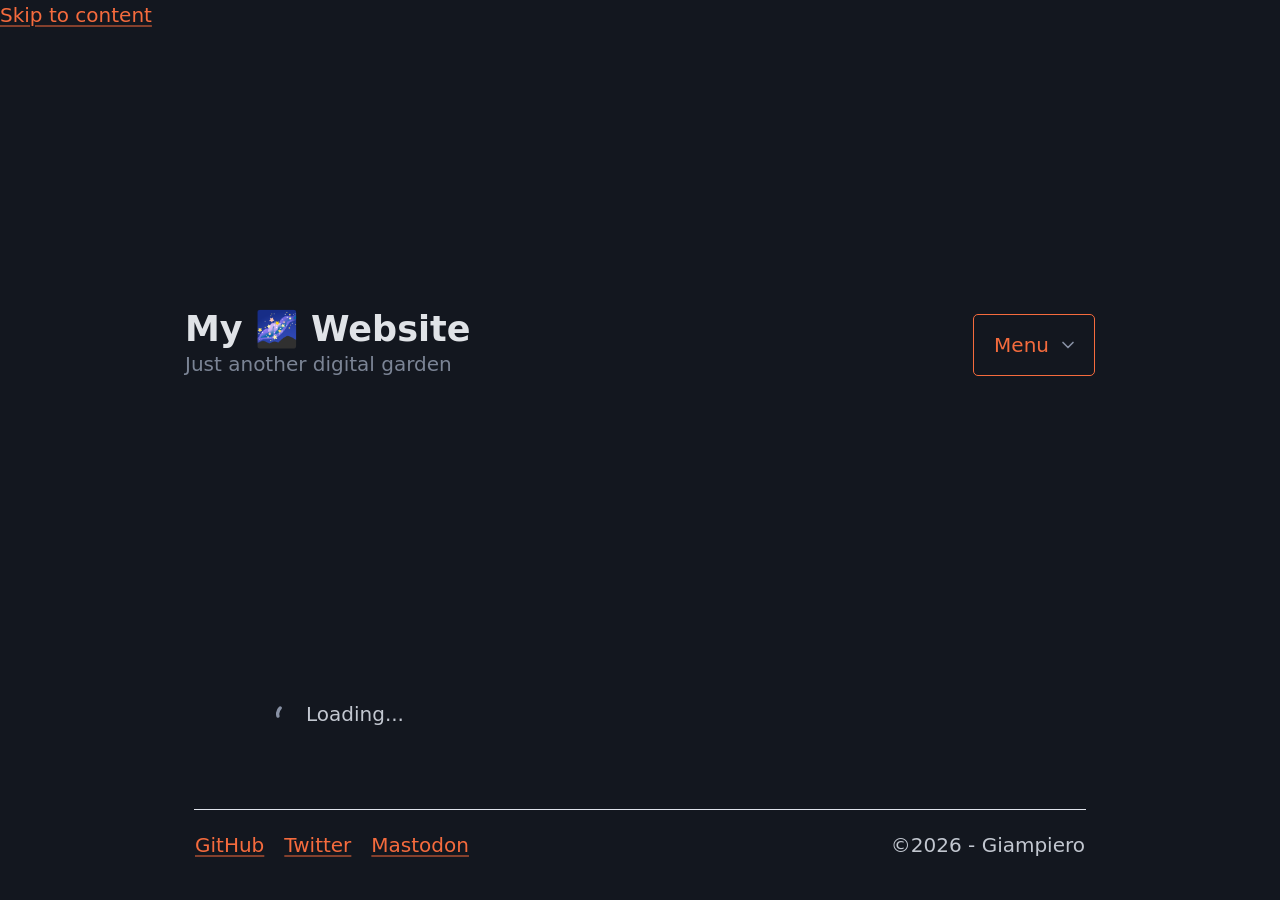
==== about/index.html @ a0047ec2 "add about page and single-page archetype" ====
<!doctype html>
<html lang="en-EN" data-theme="dark">
<head>
<meta charset="utf-8" /><meta name="viewport" content="width=device-width, initial-scale=1" /><meta name="color-scheme" content="light dark" />

<!-- Site meta -->
    <title>Page_title</title>
    <meta name="description" content="Page:_description" />

<!-- CSS -->
<link rel="stylesheet" href="/assets/css/pico.css" /><link rel="stylesheet" href="/assets/css/style.css" />
<!-- Site Icons -->
<link rel="icon" href="/favicon.png" sizes="any" /><link rel="icon" href="/icon.svg" type="image/svg+xml" /><link rel="apple-touch-icon" href="icon.png" />
<!-- Javascript -->
<script src="/assets/js/htmx.min.js"></script><script src="/assets/js/htmx-json.min.js"></script><script src="/assets/js/marked.min.js"></script><script type="module" src="/assets/js/md-block.js"></script>
</head>

<body hx-ext="json-swap" hx-get="/data/sitedata.json" hx-trigger="load" hx-swap="json">
<a href="#main" class="skip-to-content">Skip to content</a>
<header hx-get="/components/header.html" hx-trigger="load" hx-swap="innerHTML" class="container" id="header" ></header>
    
<main class="container" id="main">

    <md-block src="content.md">
        <span aria-busy="true">Loading...</span>
    </md-block>
    
</main>
<footer hx-get="/components/footer.html" hx-trigger="load" hx-swap="outerHTML" id="footer" ></footer>

<script src="/assets/js/main.js"></script>

</body>
</html>
---- assets/css/pico.css ----
@charset "UTF-8";
/*!
 * Pico CSS ✨ v2.1.1 (https://picocss.com)
 * Copyright 2019-2025 - Licensed under MIT
 */

/**
 * Choose the color scheme for your website by writing it before the ".css" part in the following @import line.
 * Available colors: blue, green, etc.
 */
@import url(/assets/css/colors/orange.css);

@media (min-width:576px){:root,:host{--pico-font-size:106.25%}}@media (min-width:768px){:root,:host{--pico-font-size:112.5%}}@media (min-width:1024px){:root,:host{--pico-font-size:118.75%}}@media (min-width:1280px){:root,:host{--pico-font-size:125%}}@media (min-width:1536px){:root,:host{--pico-font-size:131.25%}}a{--pico-text-decoration:underline;}a.secondary,a.contrast{--pico-text-decoration:underline;}small{--pico-font-size:.875em;}h1,h2,h3,h4,h5,h6{--pico-font-weight:700;}h1{--pico-font-size:2rem;--pico-line-height:1.125;--pico-typography-spacing-top:3rem;}h2{--pico-font-size:1.75rem;--pico-line-height:1.15;--pico-typography-spacing-top:2.625rem;}h3{--pico-font-size:1.5rem;--pico-line-height:1.175;--pico-typography-spacing-top:2.25rem;}h4{--pico-font-size:1.25rem;--pico-line-height:1.2;--pico-typography-spacing-top:1.874rem;}h5{--pico-font-size:1.125rem;--pico-line-height:1.225;--pico-typography-spacing-top:1.6875rem;}h6{--pico-font-size:1rem;--pico-line-height:1.25;--pico-typography-spacing-top:1.5rem;}thead th,thead td,tfoot th,tfoot td{--pico-font-weight:600;--pico-border-width:.1875rem;}pre,code,kbd,samp{--pico-font-family:var(--pico-font-family-monospace);}kbd{--pico-font-weight:bolder;}input:not([type=submit],[type=button],[type=reset],[type=checkbox],[type=radio],[type=file]),:where(select,textarea){--pico-outline-width:.0625rem;}[type=search]{--pico-border-radius:5rem;}[type=checkbox],[type=radio]{--pico-border-width:.125rem;}[type=checkbox][role=switch]{--pico-border-width:.1875rem;}details.dropdown summary:not([role=button]){--pico-outline-width:.0625rem;}nav details.dropdown summary:focus-visible{--pico-outline-width:.125rem;}[role=search]{--pico-border-radius:5rem;}[role=search]:has(button.secondary:focus,[type=submit].secondary:focus,[type=button].secondary:focus,[role=button].secondary:focus),[role=group]:has(button.secondary:focus,[type=submit].secondary:focus,[type=button].secondary:focus,[role=button].secondary:focus){--pico-group-box-shadow-focus-with-button:0 0 0 var(--pico-outline-width) var(--pico-secondary-focus);}[role=search]:has(button.contrast:focus,[type=submit].contrast:focus,[type=button].contrast:focus,[role=button].contrast:focus),[role=group]:has(button.contrast:focus,[type=submit].contrast:focus,[type=button].contrast:focus,[role=button].contrast:focus){--pico-group-box-shadow-focus-with-button:0 0 0 var(--pico-outline-width) var(--pico-contrast-focus);}[role=search] button,[role=search] [type=submit],[role=search] [type=button],[role=search] [role=button],[role=group] button,[role=group] [type=submit],[role=group] [type=button],[role=group] [role=button]{--pico-form-element-spacing-horizontal:2rem;}details summary[role=button]:not(.outline)::after{filter:brightness(0) invert(1);}[aria-busy=true]:not(input,select,textarea):is(button,[type=submit],[type=button],[type=reset],[role=button]):not(.outline)::before{filter:brightness(0) invert(1);}*,*::before,*::after{box-sizing:border-box;background-repeat:no-repeat;}::before,::after{text-decoration:inherit;vertical-align:inherit;}:where(:root),:where(:host){-webkit-tap-highlight-color:transparent;-webkit-text-size-adjust:100%;-moz-text-size-adjust:100%;text-size-adjust:100%;background-color:var(--pico-background-color);color:var(--pico-color);font-weight:var(--pico-font-weight);font-size:var(--pico-font-size);line-height:var(--pico-line-height);font-family:var(--pico-font-family);text-underline-offset:var(--pico-text-underline-offset);text-rendering:optimizeLegibility;overflow-wrap:break-word;-moz-tab-size:4;-o-tab-size:4;tab-size:4;}body{width:100%;margin:0;}main{display:block;}body>header,body>main,body>footer{padding-block:var(--pico-block-spacing-vertical);}section{margin-bottom:var(--pico-block-spacing-vertical);}.container,.container-fluid{width:100%;margin-right:auto;margin-left:auto;padding-right:var(--pico-spacing);padding-left:var(--pico-spacing);}@media (min-width:576px){.container{max-width:510px;padding-right:0;padding-left:0}}@media (min-width:768px){.container{max-width:700px}}@media (min-width:1024px){.container{max-width:950px}}@media (min-width:1280px){.container{max-width:1200px}}@media (min-width:1536px){.container{max-width:1450px}}.grid{grid-column-gap:var(--pico-grid-column-gap);grid-row-gap:var(--pico-grid-row-gap);display:grid;grid-template-columns:1fr;}@media (min-width:768px){.grid{grid-template-columns:repeat(auto-fit,minmax(0%,1fr))}}.grid>*{min-width:0;}.overflow-auto{overflow:auto;}b,strong{font-weight:bolder;}sub,sup{position:relative;font-size:.75em;line-height:0;vertical-align:baseline;}sub{bottom:-.25em;}sup{top:-.5em;}address,blockquote,dl,ol,p,pre,table,ul{margin-top:0;margin-bottom:var(--pico-typography-spacing-vertical);color:var(--pico-color);font-style:normal;font-weight:var(--pico-font-weight);}h1,h2,h3,h4,h5,h6{margin-top:0;margin-bottom:var(--pico-typography-spacing-vertical);color:var(--pico-color);font-weight:var(--pico-font-weight);font-size:var(--pico-font-size);line-height:var(--pico-line-height);font-family:var(--pico-font-family);}h1{--pico-color:var(--pico-h1-color);}h2{--pico-color:var(--pico-h2-color);}h3{--pico-color:var(--pico-h3-color);}h4{--pico-color:var(--pico-h4-color);}h5{--pico-color:var(--pico-h5-color);}h6{--pico-color:var(--pico-h6-color);}:where(article,address,blockquote,dl,figure,form,ol,p,pre,table,ul) ~:is(h1,h2,h3,h4,h5,h6){margin-top:var(--pico-typography-spacing-top);}p{margin-bottom:var(--pico-typography-spacing-vertical);}hgroup{margin-bottom:var(--pico-typography-spacing-vertical);}hgroup>*{margin-top:0;margin-bottom:0;}hgroup>*:not(:first-child):last-child{--pico-color:var(--pico-muted-color);--pico-font-weight:unset;font-size:1rem;}:where(ol,ul) li{margin-bottom:calc(var(--pico-typography-spacing-vertical) * .25);}:where(dl,ol,ul):where(dl,ol,ul){margin:0;margin-top:calc(var(--pico-typography-spacing-vertical) * .25);}ul li{list-style:square;}mark{padding:.125rem .25rem;background-color:var(--pico-mark-background-color);color:var(--pico-mark-color);vertical-align:baseline;}blockquote{display:block;margin:var(--pico-typography-spacing-vertical) 0;padding:var(--pico-spacing);border-right:none;border-left:.25rem solid var(--pico-blockquote-border-color);border-inline-start:.25rem solid var(--pico-blockquote-border-color);border-inline-end:none;}blockquote footer{margin-top:calc(var(--pico-typography-spacing-vertical) * .5);color:var(--pico-blockquote-footer-color);}abbr[title]{border-bottom:1px dotted;text-decoration:none;cursor:help;}ins{color:var(--pico-ins-color);text-decoration:none;}del{color:var(--pico-del-color);}::-moz-selection{background-color:var(--pico-text-selection-color);}::selection{background-color:var(--pico-text-selection-color);}:where(a:not([role=button])),[role=link]{--pico-color:var(--pico-primary);--pico-background-color:transparent;--pico-underline:var(--pico-primary-underline);outline:none;background-color:var(--pico-background-color);color:var(--pico-color);-webkit-text-decoration:var(--pico-text-decoration);text-decoration:var(--pico-text-decoration);text-decoration-color:var(--pico-underline);text-underline-offset:.125em;transition:background-color var(--pico-transition),color var(--pico-transition),box-shadow var(--pico-transition),-webkit-text-decoration var(--pico-transition);transition:background-color var(--pico-transition),color var(--pico-transition),text-decoration var(--pico-transition),box-shadow var(--pico-transition);transition:background-color var(--pico-transition),color var(--pico-transition),text-decoration var(--pico-transition),box-shadow var(--pico-transition),-webkit-text-decoration var(--pico-transition);}:where(a:not([role=button])):is([aria-current]:not([aria-current=false]),:hover,:active,:focus),[role=link]:is([aria-current]:not([aria-current=false]),:hover,:active,:focus){--pico-color:var(--pico-primary-hover);--pico-underline:var(--pico-primary-hover-underline);--pico-text-decoration:underline;}:where(a:not([role=button])):focus-visible,[role=link]:focus-visible{box-shadow:0 0 0 var(--pico-outline-width) var(--pico-primary-focus);}:where(a:not([role=button])).secondary,[role=link].secondary{--pico-color:var(--pico-secondary);--pico-underline:var(--pico-secondary-underline);}:where(a:not([role=button])).secondary:is([aria-current]:not([aria-current=false]),:hover,:active,:focus),[role=link].secondary:is([aria-current]:not([aria-current=false]),:hover,:active,:focus){--pico-color:var(--pico-secondary-hover);--pico-underline:var(--pico-secondary-hover-underline);}:where(a:not([role=button])).contrast,[role=link].contrast{--pico-color:var(--pico-contrast);--pico-underline:var(--pico-contrast-underline);}:where(a:not([role=button])).contrast:is([aria-current]:not([aria-current=false]),:hover,:active,:focus),[role=link].contrast:is([aria-current]:not([aria-current=false]),:hover,:active,:focus){--pico-color:var(--pico-contrast-hover);--pico-underline:var(--pico-contrast-hover-underline);}a[role=button]{display:inline-block;}button{margin:0;overflow:visible;font-family:inherit;text-transform:none;}button,[type=submit],[type=reset],[type=button]{-webkit-appearance:button;}button,[type=submit],[type=reset],[type=button],[type=file]::file-selector-button,[role=button]{--pico-background-color:var(--pico-primary-background);--pico-border-color:var(--pico-primary-border);--pico-color:var(--pico-primary-inverse);--pico-box-shadow:var(--pico-button-box-shadow,0 0 0 rgba(0,0,0,0));padding:var(--pico-form-element-spacing-vertical) var(--pico-form-element-spacing-horizontal);border:var(--pico-border-width) solid var(--pico-border-color);border-radius:var(--pico-border-radius);outline:none;background-color:var(--pico-background-color);box-shadow:var(--pico-box-shadow);color:var(--pico-color);font-weight:var(--pico-font-weight);font-size:1rem;line-height:var(--pico-line-height);text-align:center;text-decoration:none;cursor:pointer;-webkit-user-select:none;-moz-user-select:none;user-select:none;transition:background-color var(--pico-transition),border-color var(--pico-transition),color var(--pico-transition),box-shadow var(--pico-transition);}button:is([aria-current]:not([aria-current=false])),button:is(:hover,:active,:focus),[type=submit]:is([aria-current]:not([aria-current=false])),[type=submit]:is(:hover,:active,:focus),[type=reset]:is([aria-current]:not([aria-current=false])),[type=reset]:is(:hover,:active,:focus),[type=button]:is([aria-current]:not([aria-current=false])),[type=button]:is(:hover,:active,:focus),[type=file]::file-selector-button:is([aria-current]:not([aria-current=false])),[type=file]::file-selector-button:is(:hover,:active,:focus),[role=button]:is([aria-current]:not([aria-current=false])),[role=button]:is(:hover,:active,:focus){--pico-background-color:var(--pico-primary-hover-background);--pico-border-color:var(--pico-primary-hover-border);--pico-box-shadow:var(--pico-button-hover-box-shadow,0 0 0 rgba(0,0,0,0));--pico-color:var(--pico-primary-inverse);}button:focus,button:is([aria-current]:not([aria-current=false])):focus,[type=submit]:focus,[type=submit]:is([aria-current]:not([aria-current=false])):focus,[type=reset]:focus,[type=reset]:is([aria-current]:not([aria-current=false])):focus,[type=button]:focus,[type=button]:is([aria-current]:not([aria-current=false])):focus,[type=file]::file-selector-button:focus,[type=file]::file-selector-button:is([aria-current]:not([aria-current=false])):focus,[role=button]:focus,[role=button]:is([aria-current]:not([aria-current=false])):focus{--pico-box-shadow:var(--pico-button-hover-box-shadow,0 0 0 rgba(0,0,0,0)),0 0 0 var(--pico-outline-width) var(--pico-primary-focus);}[type=submit],[type=reset],[type=button]{margin-bottom:var(--pico-spacing);}:is(button,[type=submit],[type=button],[role=button]).secondary,[type=reset],[type=file]::file-selector-button{--pico-background-color:var(--pico-secondary-background);--pico-border-color:var(--pico-secondary-border);--pico-color:var(--pico-secondary-inverse);cursor:pointer;}:is(button,[type=submit],[type=button],[role=button]).secondary:is([aria-current]:not([aria-current=false]),:hover,:active,:focus),[type=reset]:is([aria-current]:not([aria-current=false]),:hover,:active,:focus),[type=file]::file-selector-button:is([aria-current]:not([aria-current=false]),:hover,:active,:focus){--pico-background-color:var(--pico-secondary-hover-background);--pico-border-color:var(--pico-secondary-hover-border);--pico-color:var(--pico-secondary-inverse);}:is(button,[type=submit],[type=button],[role=button]).secondary:focus,:is(button,[type=submit],[type=button],[role=button]).secondary:is([aria-current]:not([aria-current=false])):focus,[type=reset]:focus,[type=reset]:is([aria-current]:not([aria-current=false])):focus,[type=file]::file-selector-button:focus,[type=file]::file-selector-button:is([aria-current]:not([aria-current=false])):focus{--pico-box-shadow:var(--pico-button-hover-box-shadow,0 0 0 rgba(0,0,0,0)),0 0 0 var(--pico-outline-width) var(--pico-secondary-focus);}:is(button,[type=submit],[type=button],[role=button]).contrast{--pico-background-color:var(--pico-contrast-background);--pico-border-color:var(--pico-contrast-border);--pico-color:var(--pico-contrast-inverse);}:is(button,[type=submit],[type=button],[role=button]).contrast:is([aria-current]:not([aria-current=false]),:hover,:active,:focus){--pico-background-color:var(--pico-contrast-hover-background);--pico-border-color:var(--pico-contrast-hover-border);--pico-color:var(--pico-contrast-inverse);}:is(button,[type=submit],[type=button],[role=button]).contrast:focus,:is(button,[type=submit],[type=button],[role=button]).contrast:is([aria-current]:not([aria-current=false])):focus{--pico-box-shadow:var(--pico-button-hover-box-shadow,0 0 0 rgba(0,0,0,0)),0 0 0 var(--pico-outline-width) var(--pico-contrast-focus);}:is(button,[type=submit],[type=button],[role=button]).outline,[type=reset].outline{--pico-background-color:transparent;--pico-color:var(--pico-primary);--pico-border-color:var(--pico-primary);}:is(button,[type=submit],[type=button],[role=button]).outline:is([aria-current]:not([aria-current=false]),:hover,:active,:focus),[type=reset].outline:is([aria-current]:not([aria-current=false]),:hover,:active,:focus){--pico-background-color:transparent;--pico-color:var(--pico-primary-hover);--pico-border-color:var(--pico-primary-hover);}:is(button,[type=submit],[type=button],[role=button]).outline.secondary,[type=reset].outline{--pico-color:var(--pico-secondary);--pico-border-color:var(--pico-secondary);}:is(button,[type=submit],[type=button],[role=button]).outline.secondary:is([aria-current]:not([aria-current=false]),:hover,:active,:focus),[type=reset].outline:is([aria-current]:not([aria-current=false]),:hover,:active,:focus){--pico-color:var(--pico-secondary-hover);--pico-border-color:var(--pico-secondary-hover);}:is(button,[type=submit],[type=button],[role=button]).outline.contrast{--pico-color:var(--pico-contrast);--pico-border-color:var(--pico-contrast);}:is(button,[type=submit],[type=button],[role=button]).outline.contrast:is([aria-current]:not([aria-current=false]),:hover,:active,:focus){--pico-color:var(--pico-contrast-hover);--pico-border-color:var(--pico-contrast-hover);}:where(button,[type=submit],[type=reset],[type=button],[role=button])[disabled],:where(fieldset[disabled]):is(button,[type=submit],[type=button],[type=reset],[role=button]){opacity:.5;pointer-events:none;}:where(table){width:100%;border-collapse:collapse;border-spacing:0;text-indent:0;}th,td{padding:calc(var(--pico-spacing) / 2) var(--pico-spacing);border-bottom:var(--pico-border-width) solid var(--pico-table-border-color);background-color:var(--pico-background-color);color:var(--pico-color);font-weight:var(--pico-font-weight);text-align:left;text-align:start;}tfoot th,tfoot td{border-top:var(--pico-border-width) solid var(--pico-table-border-color);border-bottom:0;}table.striped tbody tr:nth-child(odd) th,table.striped tbody tr:nth-child(odd) td{background-color:var(--pico-table-row-stripped-background-color);}:where(audio,canvas,iframe,img,svg,video){vertical-align:middle;}audio,video{display:inline-block;}audio:not([controls]){display:none;height:0;}:where(iframe){border-style:none;}img{max-width:100%;height:auto;border-style:none;}:where(svg:not([fill])){fill:currentColor;}svg:not(:root),svg:not(:host){overflow:hidden;}pre,code,kbd,samp{font-size:.875em;font-family:var(--pico-font-family);}pre code,pre samp{font-size:inherit;font-family:inherit;}pre{-ms-overflow-style:scrollbar;overflow:auto;}pre,code,kbd,samp{border-radius:var(--pico-border-radius);background:var(--pico-code-background-color);color:var(--pico-code-color);font-weight:var(--pico-font-weight);line-height:initial;}code,kbd,samp{display:inline-block;padding:.375rem;}pre{display:block;margin-bottom:var(--pico-spacing);overflow-x:auto;}pre>code,pre>samp{display:block;padding:var(--pico-spacing);background:none;line-height:var(--pico-line-height);}kbd{background-color:var(--pico-code-kbd-background-color);color:var(--pico-code-kbd-color);vertical-align:baseline;}figure{display:block;margin:0;padding:0;}figure figcaption{padding:calc(var(--pico-spacing) * .5) 0;color:var(--pico-muted-color);}hr{height:0;margin:var(--pico-typography-spacing-vertical) 0;border:0;border-top:1px solid var(--pico-muted-border-color);color:inherit;}[hidden],template{display:none!important;}canvas{display:inline-block;}input,optgroup,select,textarea{margin:0;font-size:1rem;line-height:var(--pico-line-height);font-family:inherit;letter-spacing:inherit;}input{overflow:visible;}select{text-transform:none;}legend{max-width:100%;padding:0;color:inherit;white-space:normal;}textarea{overflow:auto;}[type=checkbox],[type=radio]{padding:0;}::-webkit-inner-spin-button,::-webkit-outer-spin-button{height:auto;}[type=search]{-webkit-appearance:textfield;outline-offset:-2px;}[type=search]::-webkit-search-decoration{-webkit-appearance:none;}::-webkit-file-upload-button{-webkit-appearance:button;font:inherit;}::-moz-focus-inner{padding:0;border-style:none;}:-moz-focusring{outline:none;}:-moz-ui-invalid{box-shadow:none;}::-ms-expand{display:none;}[type=file],[type=range]{padding:0;border-width:0;}input:not([type=checkbox],[type=radio],[type=range]){height:calc(1rem * var(--pico-line-height) + var(--pico-form-element-spacing-vertical) * 2 + var(--pico-border-width) * 2);}fieldset{width:100%;margin:0;margin-bottom:var(--pico-spacing);padding:0;border:0;}label,fieldset legend{display:block;margin-bottom:calc(var(--pico-spacing) * .375);color:var(--pico-color);font-weight:var(--pico-form-label-font-weight,var(--pico-font-weight));}fieldset legend{margin-bottom:calc(var(--pico-spacing) * .5);}input:not([type=checkbox],[type=radio]),button[type=submit],select,textarea{width:100%;}input:not([type=checkbox],[type=radio],[type=range],[type=file]),select,textarea{-webkit-appearance:none;-moz-appearance:none;appearance:none;padding:var(--pico-form-element-spacing-vertical) var(--pico-form-element-spacing-horizontal);}input,select,textarea{--pico-background-color:var(--pico-form-element-background-color);--pico-border-color:var(--pico-form-element-border-color);--pico-color:var(--pico-form-element-color);--pico-box-shadow:none;border:var(--pico-border-width) solid var(--pico-border-color);border-radius:var(--pico-border-radius);outline:none;background-color:var(--pico-background-color);box-shadow:var(--pico-box-shadow);color:var(--pico-color);font-weight:var(--pico-font-weight);transition:background-color var(--pico-transition),border-color var(--pico-transition),color var(--pico-transition),box-shadow var(--pico-transition);}input:not([type=submit],[type=button],[type=reset],[type=checkbox],[type=radio],[readonly]):is(:active,:focus),:where(select,textarea):not([readonly]):is(:active,:focus){--pico-background-color:var(--pico-form-element-active-background-color);}input:not([type=submit],[type=button],[type=reset],[role=switch],[readonly]):is(:active,:focus),:where(select,textarea):not([readonly]):is(:active,:focus){--pico-border-color:var(--pico-form-element-active-border-color);}input:not([type=submit],[type=button],[type=reset],[type=range],[type=file],[readonly]):focus,:where(select,textarea):not([readonly]):focus{--pico-box-shadow:0 0 0 var(--pico-outline-width) var(--pico-form-element-focus-color);}input:not([type=submit],[type=button],[type=reset])[disabled],select[disabled],textarea[disabled],label[aria-disabled=true],:where(fieldset[disabled]):is(input:not([type=submit],[type=button],[type=reset]),select,textarea){opacity:var(--pico-form-element-disabled-opacity);pointer-events:none;}label[aria-disabled=true] input[disabled]{opacity:1;}:where(input,select,textarea):not([type=checkbox],[type=radio],[type=date],[type=datetime-local],[type=month],[type=time],[type=week],[type=range])[aria-invalid]{padding-right:calc(var(--pico-form-element-spacing-horizontal) + 1.5rem)!important;padding-left:var(--pico-form-element-spacing-horizontal);padding-inline-start:var(--pico-form-element-spacing-horizontal)!important;padding-inline-end:calc(var(--pico-form-element-spacing-horizontal) + 1.5rem)!important;background-position:center right .75rem;background-size:1rem auto;background-repeat:no-repeat;}:where(input,select,textarea):not([type=checkbox],[type=radio],[type=date],[type=datetime-local],[type=month],[type=time],[type=week],[type=range])[aria-invalid=false]:not(select){background-image:var(--pico-icon-valid);}:where(input,select,textarea):not([type=checkbox],[type=radio],[type=date],[type=datetime-local],[type=month],[type=time],[type=week],[type=range])[aria-invalid=true]:not(select){background-image:var(--pico-icon-invalid);}:where(input,select,textarea)[aria-invalid=false]{--pico-border-color:var(--pico-form-element-valid-border-color);}:where(input,select,textarea)[aria-invalid=false]:is(:active,:focus){--pico-border-color:var(--pico-form-element-valid-active-border-color)!important;}:where(input,select,textarea)[aria-invalid=false]:is(:active,:focus):not([type=checkbox],[type=radio]){--pico-box-shadow:0 0 0 var(--pico-outline-width) var(--pico-form-element-valid-focus-color)!important;}:where(input,select,textarea)[aria-invalid=true]{--pico-border-color:var(--pico-form-element-invalid-border-color);}:where(input,select,textarea)[aria-invalid=true]:is(:active,:focus){--pico-border-color:var(--pico-form-element-invalid-active-border-color)!important;}:where(input,select,textarea)[aria-invalid=true]:is(:active,:focus):not([type=checkbox],[type=radio]){--pico-box-shadow:0 0 0 var(--pico-outline-width) var(--pico-form-element-invalid-focus-color)!important;}[dir=rtl]:where(input,select,textarea):not([type=checkbox],[type=radio]):is([aria-invalid],[aria-invalid=true],[aria-invalid=false]){background-position:center left .75rem;}input::placeholder,input::-webkit-input-placeholder,textarea::placeholder,textarea::-webkit-input-placeholder,select:invalid{color:var(--pico-form-element-placeholder-color);opacity:1;}input:not([type=checkbox],[type=radio]),select,textarea{margin-bottom:var(--pico-spacing);}select::-ms-expand{border:0;background-color:transparent;}select:not([multiple],[size]){padding-right:calc(var(--pico-form-element-spacing-horizontal) + 1.5rem);padding-left:var(--pico-form-element-spacing-horizontal);padding-inline-start:var(--pico-form-element-spacing-horizontal);padding-inline-end:calc(var(--pico-form-element-spacing-horizontal) + 1.5rem);background-image:var(--pico-icon-chevron);background-position:center right .75rem;background-size:1rem auto;background-repeat:no-repeat;}select[multiple] option:checked{background:var(--pico-form-element-selected-background-color);color:var(--pico-form-element-color);}[dir=rtl] select:not([multiple],[size]){background-position:center left .75rem;}textarea{display:block;resize:vertical;}textarea[aria-invalid]{--pico-icon-height:calc(1rem * var(--pico-line-height) + var(--pico-form-element-spacing-vertical) * 2 + var(--pico-border-width) * 2);background-position:top right .75rem!important;background-size:1rem var(--pico-icon-height)!important;}:where(input,select,textarea,fieldset,.grid) + small{display:block;width:100%;margin-top:calc(var(--pico-spacing) * -.75);margin-bottom:var(--pico-spacing);color:var(--pico-muted-color);}:where(input,select,textarea,fieldset,.grid)[aria-invalid=false] + small{color:var(--pico-ins-color);}:where(input,select,textarea,fieldset,.grid)[aria-invalid=true] + small{color:var(--pico-del-color);}label>:where(input,select,textarea){margin-top:calc(var(--pico-spacing) * .25);}label:has([type=checkbox],[type=radio]){width:-moz-fit-content;width:fit-content;cursor:pointer;}[type=checkbox],[type=radio]{-webkit-appearance:none;-moz-appearance:none;appearance:none;width:1.25em;height:1.25em;margin-top:-.125em;margin-inline-end:.5em;border-width:var(--pico-border-width);vertical-align:middle;cursor:pointer;}[type=checkbox]::-ms-check,[type=radio]::-ms-check{display:none;}[type=checkbox]:checked,[type=checkbox]:checked:active,[type=checkbox]:checked:focus,[type=radio]:checked,[type=radio]:checked:active,[type=radio]:checked:focus{--pico-background-color:var(--pico-primary-background);--pico-border-color:var(--pico-primary-border);background-image:var(--pico-icon-checkbox);background-position:center;background-size:.75em auto;background-repeat:no-repeat;}[type=checkbox] ~ label,[type=radio] ~ label{display:inline-block;margin-bottom:0;cursor:pointer;}[type=checkbox] ~ label:not(:last-of-type),[type=radio] ~ label:not(:last-of-type){margin-inline-end:1em;}[type=checkbox]:indeterminate{--pico-background-color:var(--pico-primary-background);--pico-border-color:var(--pico-primary-border);background-image:var(--pico-icon-minus);background-position:center;background-size:.75em auto;background-repeat:no-repeat;}[type=radio]{border-radius:50%;}[type=radio]:checked,[type=radio]:checked:active,[type=radio]:checked:focus{--pico-background-color:var(--pico-primary-inverse);border-width:.35em;background-image:none;}[type=checkbox][role=switch]{--pico-background-color:var(--pico-switch-background-color);--pico-color:var(--pico-switch-color);width:2.25em;height:1.25em;border:var(--pico-border-width) solid var(--pico-border-color);border-radius:1.25em;background-color:var(--pico-background-color);line-height:1.25em;}[type=checkbox][role=switch]:not([aria-invalid]){--pico-border-color:var(--pico-switch-background-color);}[type=checkbox][role=switch]:before{display:block;aspect-ratio:1;height:100%;border-radius:50%;background-color:var(--pico-color);box-shadow:var(--pico-switch-thumb-box-shadow);content:"";transition:margin .1s ease-in-out;}[type=checkbox][role=switch]:focus{--pico-background-color:var(--pico-switch-background-color);--pico-border-color:var(--pico-switch-background-color);}[type=checkbox][role=switch]:checked{--pico-background-color:var(--pico-switch-checked-background-color);--pico-border-color:var(--pico-switch-checked-background-color);background-image:none;}[type=checkbox][role=switch]:checked::before{margin-inline-start:calc(2.25em - 1.25em);}[type=checkbox][role=switch][disabled]{--pico-background-color:var(--pico-border-color);}[type=checkbox][aria-invalid=false]:checked,[type=checkbox][aria-invalid=false]:checked:active,[type=checkbox][aria-invalid=false]:checked:focus,[type=checkbox][role=switch][aria-invalid=false]:checked,[type=checkbox][role=switch][aria-invalid=false]:checked:active,[type=checkbox][role=switch][aria-invalid=false]:checked:focus{--pico-background-color:var(--pico-form-element-valid-border-color);}[type=checkbox]:checked[aria-invalid=true],[type=checkbox]:checked:active[aria-invalid=true],[type=checkbox]:checked:focus[aria-invalid=true],[type=checkbox][role=switch]:checked[aria-invalid=true],[type=checkbox][role=switch]:checked:active[aria-invalid=true],[type=checkbox][role=switch]:checked:focus[aria-invalid=true]{--pico-background-color:var(--pico-form-element-invalid-border-color);}[type=checkbox][aria-invalid=false]:checked,[type=checkbox][aria-invalid=false]:checked:active,[type=checkbox][aria-invalid=false]:checked:focus,[type=radio][aria-invalid=false]:checked,[type=radio][aria-invalid=false]:checked:active,[type=radio][aria-invalid=false]:checked:focus,[type=checkbox][role=switch][aria-invalid=false]:checked,[type=checkbox][role=switch][aria-invalid=false]:checked:active,[type=checkbox][role=switch][aria-invalid=false]:checked:focus{--pico-border-color:var(--pico-form-element-valid-border-color);}[type=checkbox]:checked[aria-invalid=true],[type=checkbox]:checked:active[aria-invalid=true],[type=checkbox]:checked:focus[aria-invalid=true],[type=radio]:checked[aria-invalid=true],[type=radio]:checked:active[aria-invalid=true],[type=radio]:checked:focus[aria-invalid=true],[type=checkbox][role=switch]:checked[aria-invalid=true],[type=checkbox][role=switch]:checked:active[aria-invalid=true],[type=checkbox][role=switch]:checked:focus[aria-invalid=true]{--pico-border-color:var(--pico-form-element-invalid-border-color);}[type=color]::-webkit-color-swatch-wrapper{padding:0;}[type=color]::-moz-focus-inner{padding:0;}[type=color]::-webkit-color-swatch{border:0;border-radius:calc(var(--pico-border-radius) * .5);}[type=color]::-moz-color-swatch{border:0;border-radius:calc(var(--pico-border-radius) * .5);}input:not([type=checkbox],[type=radio],[type=range],[type=file]):is([type=date],[type=datetime-local],[type=month],[type=time],[type=week]){--pico-icon-position:.75rem;--pico-icon-width:1rem;padding-right:calc(var(--pico-icon-width) + var(--pico-icon-position));background-image:var(--pico-icon-date);background-position:center right var(--pico-icon-position);background-size:var(--pico-icon-width) auto;background-repeat:no-repeat;}input:not([type=checkbox],[type=radio],[type=range],[type=file])[type=time]{background-image:var(--pico-icon-time);}[type=date]::-webkit-calendar-picker-indicator,[type=datetime-local]::-webkit-calendar-picker-indicator,[type=month]::-webkit-calendar-picker-indicator,[type=time]::-webkit-calendar-picker-indicator,[type=week]::-webkit-calendar-picker-indicator{width:var(--pico-icon-width);margin-right:calc(var(--pico-icon-width) * -1);margin-left:var(--pico-icon-position);opacity:0;}@-moz-document url-prefix(){[type=date],[type=datetime-local],[type=month],[type=time],[type=week]{padding-right:var(--pico-form-element-spacing-horizontal)!important;background-image:none!important}}[dir=rtl]:is([type=date],[type=datetime-local],[type=month],[type=time],[type=week]){text-align:right;}[type=file]{--pico-color:var(--pico-muted-color);margin-left:calc(var(--pico-outline-width) * -1);padding:calc(var(--pico-form-element-spacing-vertical) * .5) 0;padding-left:var(--pico-outline-width);border:0;border-radius:0;background:none;}[type=file]::file-selector-button{margin-right:calc(var(--pico-spacing) / 2);padding:calc(var(--pico-form-element-spacing-vertical) * .5) var(--pico-form-element-spacing-horizontal);}[type=file]:is(:hover,:active,:focus)::file-selector-button{--pico-background-color:var(--pico-secondary-hover-background);--pico-border-color:var(--pico-secondary-hover-border);}[type=file]:focus::file-selector-button{--pico-box-shadow:var(--pico-button-hover-box-shadow,0 0 0 rgba(0,0,0,0)),0 0 0 var(--pico-outline-width) var(--pico-secondary-focus);}[type=range]{-webkit-appearance:none;-moz-appearance:none;appearance:none;width:100%;height:1.25rem;background:none;}[type=range]::-webkit-slider-runnable-track{width:100%;height:.375rem;border-radius:var(--pico-border-radius);background-color:var(--pico-range-border-color);-webkit-transition:background-color var(--pico-transition),box-shadow var(--pico-transition);transition:background-color var(--pico-transition),box-shadow var(--pico-transition);}[type=range]::-moz-range-track{width:100%;height:.375rem;border-radius:var(--pico-border-radius);background-color:var(--pico-range-border-color);-moz-transition:background-color var(--pico-transition),box-shadow var(--pico-transition);transition:background-color var(--pico-transition),box-shadow var(--pico-transition);}[type=range]::-ms-track{width:100%;height:.375rem;border-radius:var(--pico-border-radius);background-color:var(--pico-range-border-color);-ms-transition:background-color var(--pico-transition),box-shadow var(--pico-transition);transition:background-color var(--pico-transition),box-shadow var(--pico-transition);}[type=range]::-webkit-slider-thumb{-webkit-appearance:none;width:1.25rem;height:1.25rem;margin-top:-.4375rem;border:2px solid var(--pico-range-thumb-border-color);border-radius:50%;background-color:var(--pico-range-thumb-color);cursor:pointer;-webkit-transition:background-color var(--pico-transition),transform var(--pico-transition);transition:background-color var(--pico-transition),transform var(--pico-transition);}[type=range]::-moz-range-thumb{-webkit-appearance:none;width:1.25rem;height:1.25rem;margin-top:-.4375rem;border:2px solid var(--pico-range-thumb-border-color);border-radius:50%;background-color:var(--pico-range-thumb-color);cursor:pointer;-moz-transition:background-color var(--pico-transition),transform var(--pico-transition);transition:background-color var(--pico-transition),transform var(--pico-transition);}[type=range]::-ms-thumb{-webkit-appearance:none;width:1.25rem;height:1.25rem;margin-top:-.4375rem;border:2px solid var(--pico-range-thumb-border-color);border-radius:50%;background-color:var(--pico-range-thumb-color);cursor:pointer;-ms-transition:background-color var(--pico-transition),transform var(--pico-transition);transition:background-color var(--pico-transition),transform var(--pico-transition);}[type=range]:active,[type=range]:focus-within{--pico-range-border-color:var(--pico-range-active-border-color);--pico-range-thumb-color:var(--pico-range-thumb-active-color);}[type=range]:active::-webkit-slider-thumb{transform:scale(1.25);}[type=range]:active::-moz-range-thumb{transform:scale(1.25);}[type=range]:active::-ms-thumb{transform:scale(1.25);}input:not([type=checkbox],[type=radio],[type=range],[type=file])[type=search]{padding-inline-start:calc(var(--pico-form-element-spacing-horizontal) + 1.75rem);background-image:var(--pico-icon-search);background-position:center left calc(var(--pico-form-element-spacing-horizontal) + .125rem);background-size:1rem auto;background-repeat:no-repeat;}input:not([type=checkbox],[type=radio],[type=range],[type=file])[type=search][aria-invalid]{padding-inline-start:calc(var(--pico-form-element-spacing-horizontal) + 1.75rem)!important;background-position:center left 1.125rem,center right .75rem;}input:not([type=checkbox],[type=radio],[type=range],[type=file])[type=search][aria-invalid=false]{background-image:var(--pico-icon-search),var(--pico-icon-valid);}input:not([type=checkbox],[type=radio],[type=range],[type=file])[type=search][aria-invalid=true]{background-image:var(--pico-icon-search),var(--pico-icon-invalid);}[dir=rtl]:where(input):not([type=checkbox],[type=radio],[type=range],[type=file])[type=search]{background-position:center right 1.125rem;}[dir=rtl]:where(input):not([type=checkbox],[type=radio],[type=range],[type=file])[type=search][aria-invalid]{background-position:center right 1.125rem,center left .75rem;}details{display:block;margin-bottom:var(--pico-spacing);}details summary{line-height:1rem;list-style-type:none;cursor:pointer;transition:color var(--pico-transition);}details summary:not([role]){color:var(--pico-accordion-close-summary-color);}details summary::-webkit-details-marker{display:none;}details summary::marker{display:none;}details summary::-moz-list-bullet{list-style-type:none;}details summary::after{display:block;width:1rem;height:1rem;margin-inline-start:calc(var(--pico-spacing,1rem) * .5);float:right;transform:rotate(-90deg);background-image:var(--pico-icon-chevron);background-position:right center;background-size:1rem auto;background-repeat:no-repeat;content:"";transition:transform var(--pico-transition);}details summary:focus{outline:none;}details summary:focus:not([role]){color:var(--pico-accordion-active-summary-color);}details summary:focus-visible:not([role]){outline:var(--pico-outline-width) solid var(--pico-primary-focus);outline-offset:calc(var(--pico-spacing,1rem) * .5);color:var(--pico-primary);}details summary[role=button]{width:100%;text-align:left;}details summary[role=button]::after{height:calc(1rem * var(--pico-line-height,1.5));}details[open]>summary{margin-bottom:var(--pico-spacing);}details[open]>summary:not([role]):not(:focus){color:var(--pico-accordion-open-summary-color);}details[open]>summary::after{transform:rotate(0);}[dir=rtl] details summary{text-align:right;}[dir=rtl] details summary::after{float:left;background-position:left center;}article{margin-bottom:var(--pico-block-spacing-vertical);padding:var(--pico-block-spacing-vertical) var(--pico-block-spacing-horizontal);border-radius:var(--pico-border-radius);background:var(--pico-card-background-color);box-shadow:var(--pico-card-box-shadow);}article>header,article>footer{margin-right:calc(var(--pico-block-spacing-horizontal) * -1);margin-left:calc(var(--pico-block-spacing-horizontal) * -1);padding:calc(var(--pico-block-spacing-vertical) * .66) var(--pico-block-spacing-horizontal);background-color:var(--pico-card-sectioning-background-color);}article>header{margin-top:calc(var(--pico-block-spacing-vertical) * -1);margin-bottom:var(--pico-block-spacing-vertical);border-bottom:var(--pico-border-width) solid var(--pico-card-border-color);border-top-right-radius:var(--pico-border-radius);border-top-left-radius:var(--pico-border-radius);}article>footer{margin-top:var(--pico-block-spacing-vertical);margin-bottom:calc(var(--pico-block-spacing-vertical) * -1);border-top:var(--pico-border-width) solid var(--pico-card-border-color);border-bottom-right-radius:var(--pico-border-radius);border-bottom-left-radius:var(--pico-border-radius);}details.dropdown{position:relative;border-bottom:none;}details.dropdown>summary::after,details.dropdown>button::after,details.dropdown>a::after{display:block;width:1rem;height:calc(1rem * var(--pico-line-height,1.5));margin-inline-start:.25rem;float:right;transform:rotate(0deg) translateX(.2rem);background-image:var(--pico-icon-chevron);background-position:right center;background-size:1rem auto;background-repeat:no-repeat;content:"";}nav details.dropdown{margin-bottom:0;}details.dropdown>summary:not([role]){height:calc(1rem * var(--pico-line-height) + var(--pico-form-element-spacing-vertical) * 2 + var(--pico-border-width) * 2);padding:var(--pico-form-element-spacing-vertical) var(--pico-form-element-spacing-horizontal);border:var(--pico-border-width) solid var(--pico-form-element-border-color);border-radius:var(--pico-border-radius);background-color:var(--pico-form-element-background-color);color:var(--pico-form-element-placeholder-color);line-height:inherit;cursor:pointer;-webkit-user-select:none;-moz-user-select:none;user-select:none;transition:background-color var(--pico-transition),border-color var(--pico-transition),color var(--pico-transition),box-shadow var(--pico-transition);}details.dropdown>summary:not([role]):active,details.dropdown>summary:not([role]):focus{border-color:var(--pico-form-element-active-border-color);background-color:var(--pico-form-element-active-background-color);}details.dropdown>summary:not([role]):focus{box-shadow:0 0 0 var(--pico-outline-width) var(--pico-form-element-focus-color);}details.dropdown>summary:not([role]):focus-visible{outline:none;}details.dropdown>summary:not([role])[aria-invalid=false]{--pico-form-element-border-color:var(--pico-form-element-valid-border-color);--pico-form-element-active-border-color:var(--pico-form-element-valid-focus-color);--pico-form-element-focus-color:var(--pico-form-element-valid-focus-color);}details.dropdown>summary:not([role])[aria-invalid=true]{--pico-form-element-border-color:var(--pico-form-element-invalid-border-color);--pico-form-element-active-border-color:var(--pico-form-element-invalid-focus-color);--pico-form-element-focus-color:var(--pico-form-element-invalid-focus-color);}nav details.dropdown{display:inline;margin:calc(var(--pico-nav-element-spacing-vertical) * -1) 0;}nav details.dropdown>summary::after{transform:rotate(0deg) translateX(0);}nav details.dropdown>summary:not([role]){height:calc(1rem * var(--pico-line-height) + var(--pico-nav-link-spacing-vertical) * 2);padding:calc(var(--pico-nav-link-spacing-vertical) - var(--pico-border-width) * 2) var(--pico-nav-link-spacing-horizontal);}nav details.dropdown>summary:not([role]):focus-visible{box-shadow:0 0 0 var(--pico-outline-width) var(--pico-primary-focus);}details.dropdown>summary + ul{display:flex;z-index:99;position:absolute;left:0;flex-direction:column;width:100%;min-width:-moz-fit-content;min-width:fit-content;margin:0;margin-top:var(--pico-outline-width);padding:0;border:var(--pico-border-width) solid var(--pico-dropdown-border-color);border-radius:var(--pico-border-radius);background-color:var(--pico-dropdown-background-color);box-shadow:var(--pico-dropdown-box-shadow);color:var(--pico-dropdown-color);white-space:nowrap;opacity:0;transition:opacity var(--pico-transition),transform 0s ease-in-out 1s;}details.dropdown>summary + ul[dir=rtl]{right:0;left:auto;}details.dropdown>summary + ul li{width:100%;margin-bottom:0;padding:calc(var(--pico-form-element-spacing-vertical) * .5) var(--pico-form-element-spacing-horizontal);list-style:none;}details.dropdown>summary + ul li:first-of-type{margin-top:calc(var(--pico-form-element-spacing-vertical) * .5);}details.dropdown>summary + ul li:last-of-type{margin-bottom:calc(var(--pico-form-element-spacing-vertical) * .5);}details.dropdown>summary + ul li a{display:block;margin:calc(var(--pico-form-element-spacing-vertical) * -.5) calc(var(--pico-form-element-spacing-horizontal) * -1);padding:calc(var(--pico-form-element-spacing-vertical) * .5) var(--pico-form-element-spacing-horizontal);overflow:hidden;border-radius:0;color:var(--pico-dropdown-color);text-decoration:none;text-overflow:ellipsis;}details.dropdown>summary + ul li a:hover,details.dropdown>summary + ul li a:focus,details.dropdown>summary + ul li a:active,details.dropdown>summary + ul li a:focus-visible,details.dropdown>summary + ul li a[aria-current]:not([aria-current=false]){background-color:var(--pico-dropdown-hover-background-color);}details.dropdown>summary + ul li label{width:100%;}details.dropdown>summary + ul li:has(label):hover{background-color:var(--pico-dropdown-hover-background-color);}details.dropdown[open]>summary{margin-bottom:0;}details.dropdown[open]>summary + ul{transform:scaleY(1);opacity:1;transition:opacity var(--pico-transition),transform 0s ease-in-out 0s;}details.dropdown[open]>summary::before{display:block;z-index:1;position:fixed;width:100vw;height:100vh;inset:0;background:none;content:"";cursor:default;}label>details.dropdown{margin-top:calc(var(--pico-spacing) * .25);}[role=search],[role=group]{display:inline-flex;position:relative;width:100%;margin-bottom:var(--pico-spacing);border-radius:var(--pico-border-radius);box-shadow:var(--pico-group-box-shadow,0 0 0 rgba(0,0,0,0));vertical-align:middle;transition:box-shadow var(--pico-transition);}[role=search]>*,[role=search] input:not([type=checkbox],[type=radio]),[role=search] select,[role=group]>*,[role=group] input:not([type=checkbox],[type=radio]),[role=group] select{position:relative;flex:1 1 auto;margin-bottom:0;}[role=search]>*:not(:first-child),[role=search] input:not([type=checkbox],[type=radio]):not(:first-child),[role=search] select:not(:first-child),[role=group]>*:not(:first-child),[role=group] input:not([type=checkbox],[type=radio]):not(:first-child),[role=group] select:not(:first-child){margin-left:0;border-top-left-radius:0;border-bottom-left-radius:0;}[role=search]>*:not(:last-child),[role=search] input:not([type=checkbox],[type=radio]):not(:last-child),[role=search] select:not(:last-child),[role=group]>*:not(:last-child),[role=group] input:not([type=checkbox],[type=radio]):not(:last-child),[role=group] select:not(:last-child){border-top-right-radius:0;border-bottom-right-radius:0;}[role=search]>*:focus,[role=search] input:not([type=checkbox],[type=radio]):focus,[role=search] select:focus,[role=group]>*:focus,[role=group] input:not([type=checkbox],[type=radio]):focus,[role=group] select:focus{z-index:2;}[role=search] button:not(:first-child),[role=search] [type=submit]:not(:first-child),[role=search] [type=reset]:not(:first-child),[role=search] [type=button]:not(:first-child),[role=search] [role=button]:not(:first-child),[role=search] input:not([type=checkbox],[type=radio]):not(:first-child),[role=search] select:not(:first-child),[role=group] button:not(:first-child),[role=group] [type=submit]:not(:first-child),[role=group] [type=reset]:not(:first-child),[role=group] [type=button]:not(:first-child),[role=group] [role=button]:not(:first-child),[role=group] input:not([type=checkbox],[type=radio]):not(:first-child),[role=group] select:not(:first-child){margin-left:calc(var(--pico-border-width) * -1);}[role=search] button,[role=search] [type=submit],[role=search] [type=reset],[role=search] [type=button],[role=search] [role=button],[role=group] button,[role=group] [type=submit],[role=group] [type=reset],[role=group] [type=button],[role=group] [role=button]{width:auto;}@supports selector(:has(*)){[role=search]:has(button:focus,[type=submit]:focus,[type=button]:focus,[role=button]:focus),[role=group]:has(button:focus,[type=submit]:focus,[type=button]:focus,[role=button]:focus){--pico-group-box-shadow:var(--pico-group-box-shadow-focus-with-button)}[role=search]:has(button:focus,[type=submit]:focus,[type=button]:focus,[role=button]:focus) input:not([type=checkbox],[type=radio]),[role=search]:has(button:focus,[type=submit]:focus,[type=button]:focus,[role=button]:focus) select,[role=group]:has(button:focus,[type=submit]:focus,[type=button]:focus,[role=button]:focus) input:not([type=checkbox],[type=radio]),[role=group]:has(button:focus,[type=submit]:focus,[type=button]:focus,[role=button]:focus) select{border-color:transparent}[role=search]:has(input:not([type=submit],[type=button]):focus,select:focus),[role=group]:has(input:not([type=submit],[type=button]):focus,select:focus){--pico-group-box-shadow:var(--pico-group-box-shadow-focus-with-input)}[role=search]:has(input:not([type=submit],[type=button]):focus,select:focus) button,[role=search]:has(input:not([type=submit],[type=button]):focus,select:focus) [type=submit],[role=search]:has(input:not([type=submit],[type=button]):focus,select:focus) [type=button],[role=search]:has(input:not([type=submit],[type=button]):focus,select:focus) [role=button],[role=group]:has(input:not([type=submit],[type=button]):focus,select:focus) button,[role=group]:has(input:not([type=submit],[type=button]):focus,select:focus) [type=submit],[role=group]:has(input:not([type=submit],[type=button]):focus,select:focus) [type=button],[role=group]:has(input:not([type=submit],[type=button]):focus,select:focus) [role=button]{--pico-button-box-shadow:0 0 0 var(--pico-border-width) var(--pico-primary-border);--pico-button-hover-box-shadow:0 0 0 var(--pico-border-width) var(--pico-primary-hover-border)}[role=search] button:focus,[role=search] [type=submit]:focus,[role=search] [type=reset]:focus,[role=search] [type=button]:focus,[role=search] [role=button]:focus,[role=group] button:focus,[role=group] [type=submit]:focus,[role=group] [type=reset]:focus,[role=group] [type=button]:focus,[role=group] [role=button]:focus{box-shadow:none}}[role=search]>*:first-child{border-top-left-radius:5rem;border-bottom-left-radius:5rem;}[role=search]>*:last-child{border-top-right-radius:5rem;border-bottom-right-radius:5rem;}[aria-busy=true]:not(input,select,textarea,html,form){white-space:nowrap;}[aria-busy=true]:not(input,select,textarea,html,form)::before{display:inline-block;width:1em;height:1em;background-image:var(--pico-icon-loading);background-size:1em auto;background-repeat:no-repeat;content:"";vertical-align:-.125em;}[aria-busy=true]:not(input,select,textarea,html,form):not(:empty)::before{margin-inline-end:calc(var(--pico-spacing) * .5);}[aria-busy=true]:not(input,select,textarea,html,form):empty{text-align:center;}button[aria-busy=true],[type=submit][aria-busy=true],[type=button][aria-busy=true],[type=reset][aria-busy=true],[role=button][aria-busy=true],a[aria-busy=true]{pointer-events:none;}:root,:host{--pico-scrollbar-width:0;}dialog{display:flex;z-index:999;position:fixed;top:0;right:0;bottom:0;left:0;align-items:center;justify-content:center;width:inherit;min-width:100%;height:inherit;min-height:100%;padding:0;border:0;-webkit-backdrop-filter:var(--pico-modal-overlay-backdrop-filter);backdrop-filter:var(--pico-modal-overlay-backdrop-filter);background-color:var(--pico-modal-overlay-background-color);color:var(--pico-color);}dialog>article{width:100%;max-height:calc(100vh - var(--pico-spacing) * 2);margin:var(--pico-spacing);overflow:auto;}@media (min-width:576px){dialog>article{max-width:510px}}@media (min-width:768px){dialog>article{max-width:700px}}dialog>article>header>*{margin-bottom:0;}dialog>article>header .close,dialog>article>header:is(a,button)[rel=prev]{margin:0;margin-left:var(--pico-spacing);padding:0;float:right;}dialog>article>footer{text-align:right;}dialog>article>footer button,dialog>article>footer [role=button]{margin-bottom:0;}dialog>article>footer button:not(:first-of-type),dialog>article>footer [role=button]:not(:first-of-type){margin-left:calc(var(--pico-spacing) * .5);}dialog>article .close,dialog>article:is(a,button)[rel=prev]{display:block;width:1rem;height:1rem;margin-top:calc(var(--pico-spacing) * -1);margin-bottom:var(--pico-spacing);margin-left:auto;border:none;background-image:var(--pico-icon-close);background-position:center;background-size:auto 1rem;background-repeat:no-repeat;background-color:transparent;opacity:.5;transition:opacity var(--pico-transition);}dialog>article .close:is([aria-current]:not([aria-current=false]),:hover,:active,:focus),dialog>article:is(a,button)[rel=prev]:is([aria-current]:not([aria-current=false]),:hover,:active,:focus){opacity:1;}dialog:not([open]),dialog[open=false]{display:none;}.modal-is-open{padding-right:var(--pico-scrollbar-width,0);overflow:hidden;pointer-events:none;touch-action:none;}.modal-is-open dialog{pointer-events:auto;touch-action:auto;}:where(.modal-is-opening,.modal-is-closing) dialog,:where(.modal-is-opening,.modal-is-closing) dialog>article{animation-duration:.2s;animation-timing-function:ease-in-out;animation-fill-mode:both;}:where(.modal-is-opening,.modal-is-closing) dialog{animation-duration:.8s;animation-name:modal-overlay;}:where(.modal-is-opening,.modal-is-closing) dialog>article{animation-delay:.2s;animation-name:modal;}.modal-is-closing dialog,.modal-is-closing dialog>article{animation-delay:0s;animation-direction:reverse;}@keyframes modal-overlay{from{-webkit-backdrop-filter:none;backdrop-filter:none;background-color:transparent}}@keyframes modal{from{transform:translateY(-100%);opacity:0}}:where(nav li)::before{float:left;content:"​";}nav,nav ul{display:flex;}nav{justify-content:space-between;overflow:visible;}nav ol,nav ul{align-items:center;margin-bottom:0;padding:0;list-style:none;}nav ol:first-of-type,nav ul:first-of-type{margin-left:calc(var(--pico-nav-element-spacing-horizontal) * -1);}nav ol:last-of-type,nav ul:last-of-type{margin-right:calc(var(--pico-nav-element-spacing-horizontal) * -1);}nav li{display:inline-block;margin:0;padding:var(--pico-nav-element-spacing-vertical) var(--pico-nav-element-spacing-horizontal);}nav li:where(a,[role=link]){display:inline-block;margin:calc(var(--pico-nav-link-spacing-vertical) * -1) calc(var(--pico-nav-link-spacing-horizontal) * -1);padding:var(--pico-nav-link-spacing-vertical) var(--pico-nav-link-spacing-horizontal);border-radius:var(--pico-border-radius);}nav li:where(a,[role=link]):not(:hover){text-decoration:none;}nav li button,nav li [role=button],nav li [type=button],nav li input:not([type=checkbox],[type=radio],[type=range],[type=file]),nav li select{height:auto;margin-right:inherit;margin-bottom:0;margin-left:inherit;padding:calc(var(--pico-nav-link-spacing-vertical) - var(--pico-border-width) * 2) var(--pico-nav-link-spacing-horizontal);}nav[aria-label=breadcrumb]{align-items:center;justify-content:start;}nav[aria-label=breadcrumb] ul li:not(:first-child){margin-inline-start:var(--pico-nav-link-spacing-horizontal);}nav[aria-label=breadcrumb] ul li a{margin:calc(var(--pico-nav-link-spacing-vertical) * -1) 0;margin-inline-start:calc(var(--pico-nav-link-spacing-horizontal) * -1);}nav[aria-label=breadcrumb] ul li:not(:last-child)::after{display:inline-block;position:absolute;width:calc(var(--pico-nav-link-spacing-horizontal) * 4);margin:0 calc(var(--pico-nav-link-spacing-horizontal) * -1);content:var(--pico-nav-breadcrumb-divider);color:var(--pico-muted-color);text-align:center;text-decoration:none;white-space:nowrap;}nav[aria-label=breadcrumb] a[aria-current]:not([aria-current=false]){background-color:transparent;color:inherit;text-decoration:none;pointer-events:none;}aside nav,aside ol,aside ul,aside li{display:block;}aside li{padding:calc(var(--pico-nav-element-spacing-vertical) * .5) var(--pico-nav-element-spacing-horizontal);}aside li a{display:block;}aside li [role=button]{margin:inherit;}[dir=rtl] nav[aria-label=breadcrumb] ul li:not(:last-child)::after{content:"\\";}progress{display:inline-block;vertical-align:baseline;}progress{-webkit-appearance:none;-moz-appearance:none;display:inline-block;appearance:none;width:100%;height:.5rem;margin-bottom:calc(var(--pico-spacing) * .5);overflow:hidden;border:0;border-radius:var(--pico-border-radius);background-color:var(--pico-progress-background-color);color:var(--pico-progress-color);}progress::-webkit-progress-bar{border-radius:var(--pico-border-radius);background:none;}progress[value]::-webkit-progress-value{background-color:var(--pico-progress-color);-webkit-transition:inline-size var(--pico-transition);transition:inline-size var(--pico-transition);}progress::-moz-progress-bar{background-color:var(--pico-progress-color);}@media (prefers-reduced-motion:no-preference){progress:indeterminate{background:var(--pico-progress-background-color) linear-gradient(to right,var(--pico-progress-color) 30%,var(--pico-progress-background-color) 30%) top left/150% 150% no-repeat;animation:progress-indeterminate 1s linear infinite}progress:indeterminate[value]::-webkit-progress-value{background-color:transparent}progress:indeterminate::-moz-progress-bar{background-color:transparent}}@media (prefers-reduced-motion:no-preference){[dir=rtl] progress:indeterminate{animation-direction:reverse}}@keyframes progress-indeterminate{0%{background-position:200% 0}100%{background-position:-200% 0}}[data-tooltip]{position:relative;}[data-tooltip]:not(a,button,input,[role=button]){border-bottom:1px dotted;text-decoration:none;cursor:help;}[data-tooltip][data-placement=top]::before,[data-tooltip][data-placement=top]::after,[data-tooltip]::before,[data-tooltip]::after{display:block;z-index:99;position:absolute;bottom:100%;left:50%;padding:.25rem .5rem;overflow:hidden;transform:translate(-50%,-.25rem);border-radius:var(--pico-border-radius);background:var(--pico-tooltip-background-color);content:attr(data-tooltip);color:var(--pico-tooltip-color);font-style:normal;font-weight:var(--pico-font-weight);font-size:.875rem;text-decoration:none;text-overflow:ellipsis;white-space:nowrap;opacity:0;pointer-events:none;}[data-tooltip][data-placement=top]::after,[data-tooltip]::after{padding:0;transform:translate(-50%,0);border-top:.3rem solid;border-right:.3rem solid transparent;border-left:.3rem solid transparent;border-radius:0;background-color:transparent;content:"";color:var(--pico-tooltip-background-color);}[data-tooltip][data-placement=bottom]::before,[data-tooltip][data-placement=bottom]::after{top:100%;bottom:auto;transform:translate(-50%,.25rem);}[data-tooltip][data-placement=bottom]:after{transform:translate(-50%,-.3rem);border:.3rem solid transparent;border-bottom:.3rem solid;}[data-tooltip][data-placement=left]::before,[data-tooltip][data-placement=left]::after{top:50%;right:100%;bottom:auto;left:auto;transform:translate(-.25rem,-50%);}[data-tooltip][data-placement=left]:after{transform:translate(.3rem,-50%);border:.3rem solid transparent;border-left:.3rem solid;}[data-tooltip][data-placement=right]::before,[data-tooltip][data-placement=right]::after{top:50%;right:auto;bottom:auto;left:100%;transform:translate(.25rem,-50%);}[data-tooltip][data-placement=right]:after{transform:translate(-.3rem,-50%);border:.3rem solid transparent;border-right:.3rem solid;}[data-tooltip]:focus::before,[data-tooltip]:focus::after,[data-tooltip]:hover::before,[data-tooltip]:hover::after{opacity:1;}@media (hover:hover) and (pointer:fine){[data-tooltip]:focus::before,[data-tooltip]:focus::after,[data-tooltip]:hover::before,[data-tooltip]:hover::after{--pico-tooltip-slide-to:translate(-50%,-.25rem);transform:translate(-50%,.75rem);animation-duration:.2s;animation-fill-mode:forwards;animation-name:tooltip-slide;opacity:0}[data-tooltip]:focus::after,[data-tooltip]:hover::after{--pico-tooltip-caret-slide-to:translate(-50%,0);transform:translate(-50%,-.25rem);animation-name:tooltip-caret-slide}[data-tooltip][data-placement=bottom]:focus::before,[data-tooltip][data-placement=bottom]:focus::after,[data-tooltip][data-placement=bottom]:hover::before,[data-tooltip][data-placement=bottom]:hover::after{--pico-tooltip-slide-to:translate(-50%,.25rem);transform:translate(-50%,-.75rem);animation-name:tooltip-slide}[data-tooltip][data-placement=bottom]:focus::after,[data-tooltip][data-placement=bottom]:hover::after{--pico-tooltip-caret-slide-to:translate(-50%,-.3rem);transform:translate(-50%,-.5rem);animation-name:tooltip-caret-slide}[data-tooltip][data-placement=left]:focus::before,[data-tooltip][data-placement=left]:focus::after,[data-tooltip][data-placement=left]:hover::before,[data-tooltip][data-placement=left]:hover::after{--pico-tooltip-slide-to:translate(-.25rem,-50%);transform:translate(.75rem,-50%);animation-name:tooltip-slide}[data-tooltip][data-placement=left]:focus::after,[data-tooltip][data-placement=left]:hover::after{--pico-tooltip-caret-slide-to:translate(.3rem,-50%);transform:translate(.05rem,-50%);animation-name:tooltip-caret-slide}[data-tooltip][data-placement=right]:focus::before,[data-tooltip][data-placement=right]:focus::after,[data-tooltip][data-placement=right]:hover::before,[data-tooltip][data-placement=right]:hover::after{--pico-tooltip-slide-to:translate(.25rem,-50%);transform:translate(-.75rem,-50%);animation-name:tooltip-slide}[data-tooltip][data-placement=right]:focus::after,[data-tooltip][data-placement=right]:hover::after{--pico-tooltip-caret-slide-to:translate(-.3rem,-50%);transform:translate(-.05rem,-50%);animation-name:tooltip-caret-slide}}@keyframes tooltip-slide{to{transform:var(--pico-tooltip-slide-to);opacity:1}}@keyframes tooltip-caret-slide{50%{opacity:0}to{transform:var(--pico-tooltip-caret-slide-to);opacity:1}}[aria-controls]{cursor:pointer;}[aria-disabled=true],[disabled]{cursor:not-allowed;}[aria-hidden=false][hidden]{display:initial;}[aria-hidden=false][hidden]:not(:focus){clip:rect(0,0,0,0);position:absolute;}a,area,button,input,label,select,summary,textarea,[tabindex]{-ms-touch-action:manipulation;}[dir=rtl]{direction:rtl;}@media (prefers-reduced-motion:reduce){*:not([aria-busy=true]),:not([aria-busy=true])::before,:not([aria-busy=true])::after{background-attachment:initial!important;animation-duration:1ms!important;animation-delay:-1ms!important;animation-iteration-count:1!important;scroll-behavior:auto!important;transition-delay:0s!important;transition-duration:0s!important}}
---- assets/css/style.css ----
/* Gestione overflow generale */
html, body {
    overflow-x: hidden;
    width: 100%;
}

body {
    display: grid;
    grid-template-rows: auto 1fr auto;
    min-height: 100vh;
    overflow-x: hidden;
}

/* Container responsivo */
.container {
    width: 100%;
    max-width: 100%;
    box-sizing: border-box;
}

main.container {
    overflow-x: auto;
    width: 100%;
}

/* Contenuti lunghi */
pre, code, kbd, samp {
    white-space: pre-wrap;
    word-wrap: break-word;
    overflow-wrap: break-word;
    max-width: 100%;
}

pre {
    overflow-x: auto;
    white-space: pre;
    -webkit-overflow-scrolling: touch;
    padding: 1rem;
    border-radius: 6px;
}

/* Tabelle */
table {
    display: block;
    overflow-x: auto;
    -webkit-overflow-scrolling: touch;
    max-width: 100%;
    width: fit-content;
}

/* Immagini */
img {
    max-width: 100%;
    height: auto;
}

/* Link */
a {
    word-wrap: break-word;
    overflow-wrap: break-word;

}

a.share-btn:hover {
    cursor: pointer;
}

a.share-btn-visited {
    text-decoration: none;
}

/* md-block specifico */
md-block, md-span, .markdown-body {
    max-width: 100%;
    overflow-x: auto;
}

md-block pre {
    overflow-x: auto;
    white-space: pre;
}

md-block code {
    white-space: pre-wrap;
    word-break: break-word;
}

/* Mobile */
@media (max-width: 768px) {
    .container {
        padding-left: 0.75rem;
        padding-right: 0.75rem;
    }
    
    pre, code {
        font-size: 0.85rem;
    }
    
    table {
        font-size: 0.85rem;
    }
}

header {
    min-height: 148px;
}

hgroup a {
    text-decoration: none;
}

header,
footer {
    display: flex;
    flex-wrap: wrap;
    align-items: center;
    justify-content: space-between;
}

@media (min-width: 768px) {

    main.container {
        max-width: 768px;
        padding-right: var(--pico-spacing);
        padding-left: var(--pico-spacing);
        margin-bottom: 1rem;
    }

    header.container,
    footer.container {
        max-width: 950px;
        padding-right: var(--pico-spacing);
        padding-left: var(--pico-spacing);
    }
}


/* menu direction fix */
@media (max-width: 1280px) {
    details.dropdown > summary + ul {
        right: 0;
        left: auto;
        text-align: right;
    }
}

/* Content List Styles */
.content-list {
    display: flex;
    flex-direction: column;
    gap: 2rem;
}

.content-card {
    border-bottom: 1px solid var(--pico-muted-border-color);
    padding-bottom: 1.5rem;
}

.content-card h2 {
    margin: 0 0 0.5rem 0;
    font-size: 1.5rem;
}

.content-card h2 a {
    text-decoration: none;
    color: var(--pico-color);
}

.content-card h2 a:hover {
    text-decoration: underline;
    color: var(--pico-primary);
}

.content-meta {
    display: flex;
    flex-wrap: wrap;
    gap: 1rem;
    margin-bottom: 0.75rem;
    font-size: 0.875rem;
    color: var(--pico-muted-color);
}

.content-category {
    background-color: var(--pico-primary-background);
    color: var(--pico-primary-inverse);
    padding: 0.2rem 0.6rem;
    border-radius: 999px;
    font-size: 0.75rem;
}

.content-summary {
    margin: 0.75rem 0;
    color: var(--pico-muted-color);
    line-height: 1.5;
}

.content-tags {
    display: flex;
    flex-wrap: wrap;
    gap: 0.5rem;
    margin-top: 0.75rem;
}

.content-tag {
    font-size: 0.7rem;
    padding: 0.2rem 0.6rem;
    background-color: var(--pico-secondary-background);
    color: var(--pico-secondary-inverse);
    border-radius: 999px;
}

/* Pagination */
.content-pagination {
    display: flex;
    flex-wrap: wrap;
    justify-content: center;
    gap: 0.5rem;
    margin-top: 2rem;
    padding: 1rem 0;
}

.content-pagination button {
    min-width: 2.5rem;
    text-align: center;
}

.content-pagination button.active {
    background-color: var(--pico-primary);
    color: var(--pico-primary-inverse);
    border-color: var(--pico-primary);
}

.content-pagination button:disabled {
    opacity: 0.5;
    cursor: not-allowed;
}

.content-pagination span {
    display: inline-flex;
    align-items: center;
    padding: 0 0.5rem;
    color: var(--pico-muted-color);
}

/* States */
.loading, .content-empty, .content-error {
    text-align: center;
    padding: 3rem;
    color: var(--pico-muted-color);
}

.content-error {
    color: var(--pico-del-color);
}

/* Responsive */
@media (max-width: 768px) {
    .content-card h2 {
        font-size: 1.25rem;
    }
    
    .content-meta {
        font-size: 0.75rem;
    }
}

/* Content List - Pagination */
.content-pagination {
    display: flex;
    flex-wrap: wrap;
    justify-content: center;
    gap: 0.5rem;
    margin-top: 2rem;
    padding: 1rem 0;
}

.content-pagination button {
    min-width: 2.5rem;
    text-align: center;
    cursor: pointer;
}

.content-pagination button.active {
    background-color: var(--pico-primary);
    color: var(--pico-primary-inverse);
    border-color: var(--pico-primary);
}

.content-pagination button:disabled {
    opacity: 0.5;
    cursor: not-allowed;
}

.content-pagination span {
    display: inline-flex;
    align-items: center;
    padding: 0 0.5rem;
    color: var(--pico-muted-color);
}

.loading, .content-empty, .content-error {
    text-align: center;
    padding: 3rem;
    color: var(--pico-muted-color);
}

.content-error {
    color: var(--pico-del-color);
}



#article__actions {
    margin-top: 3rem;
}

footer {
    margin-top: 1rem;
}

footer::before {
    content: "";
    width: 98%;
    margin: 0 auto;
    border-top: 1px solid var(--pico-contrast);
}

footer.container {
    padding-top: 0;
}

.footer__copyright {
    padding: 1rem 0.5rem 1rem 0.5rem;
    margin-bottom: 0;
}

.footer__socials {
    padding-left: 0.5rem;
}

.fade-in {
    animation: fadeIn .6s ease-out forwards;
}

@keyframes fadeIn {
    from {
        opacity: 0;
        transform: scale(0)
    }
    to {
        opacity: 1;
        transform: scale(100%);
    }
}
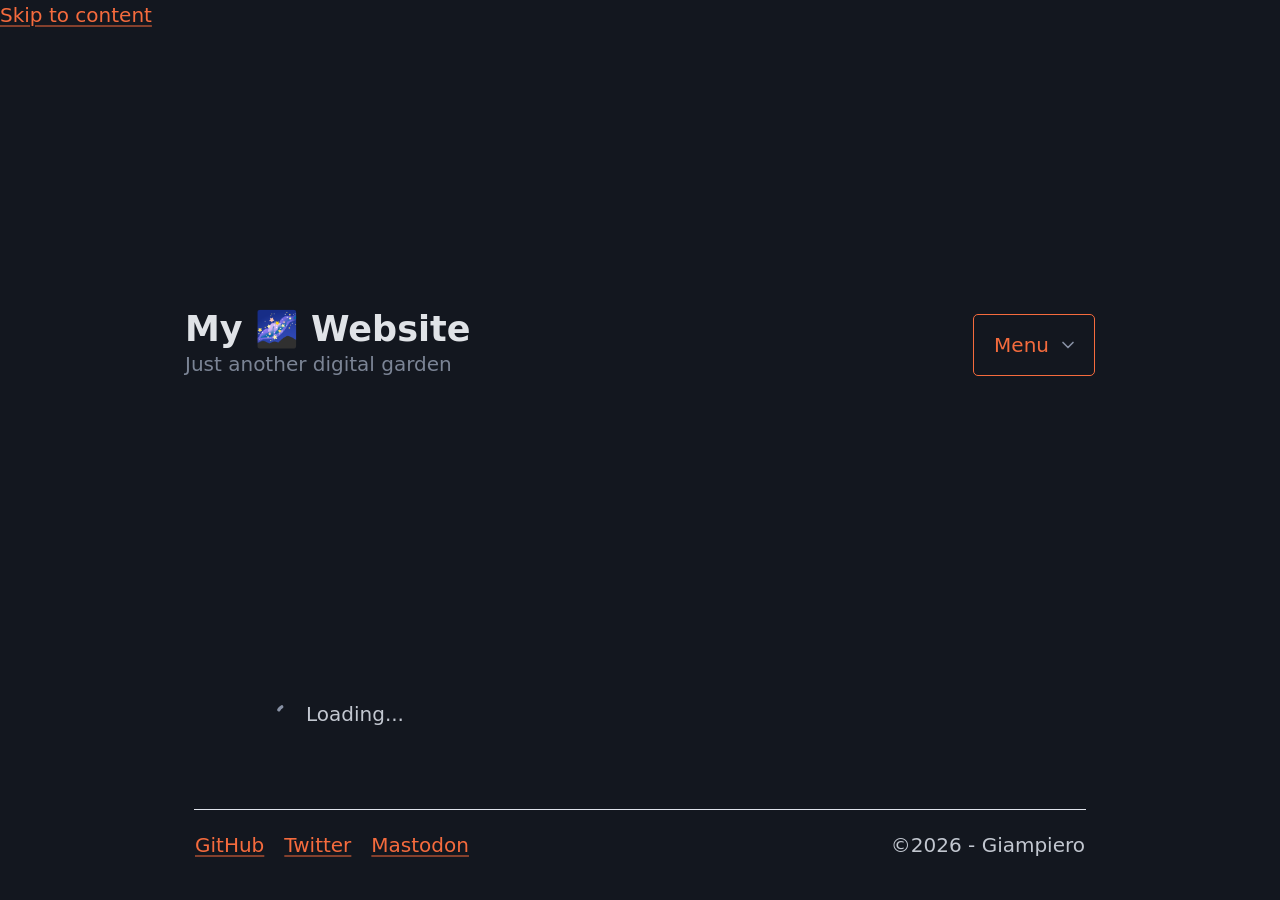
==== commit 296174b6: "minor corrections on about page and single page archetype" ====
--- a/about/index.html
+++ b/about/index.html
@@ -4,8 +4,8 @@
 <meta charset="utf-8" /><meta name="viewport" content="width=device-width, initial-scale=1" /><meta name="color-scheme" content="light dark" />
 
 <!-- Site meta -->
-    <title>Page_title</title>
-    <meta name="description" content="Page:_description" />
+    <title>About me</title>
+    <meta name="description" content="About Page Example" />
 
 <!-- CSS -->
 <link rel="stylesheet" href="/assets/css/pico.css" /><link rel="stylesheet" href="/assets/css/style.css" />
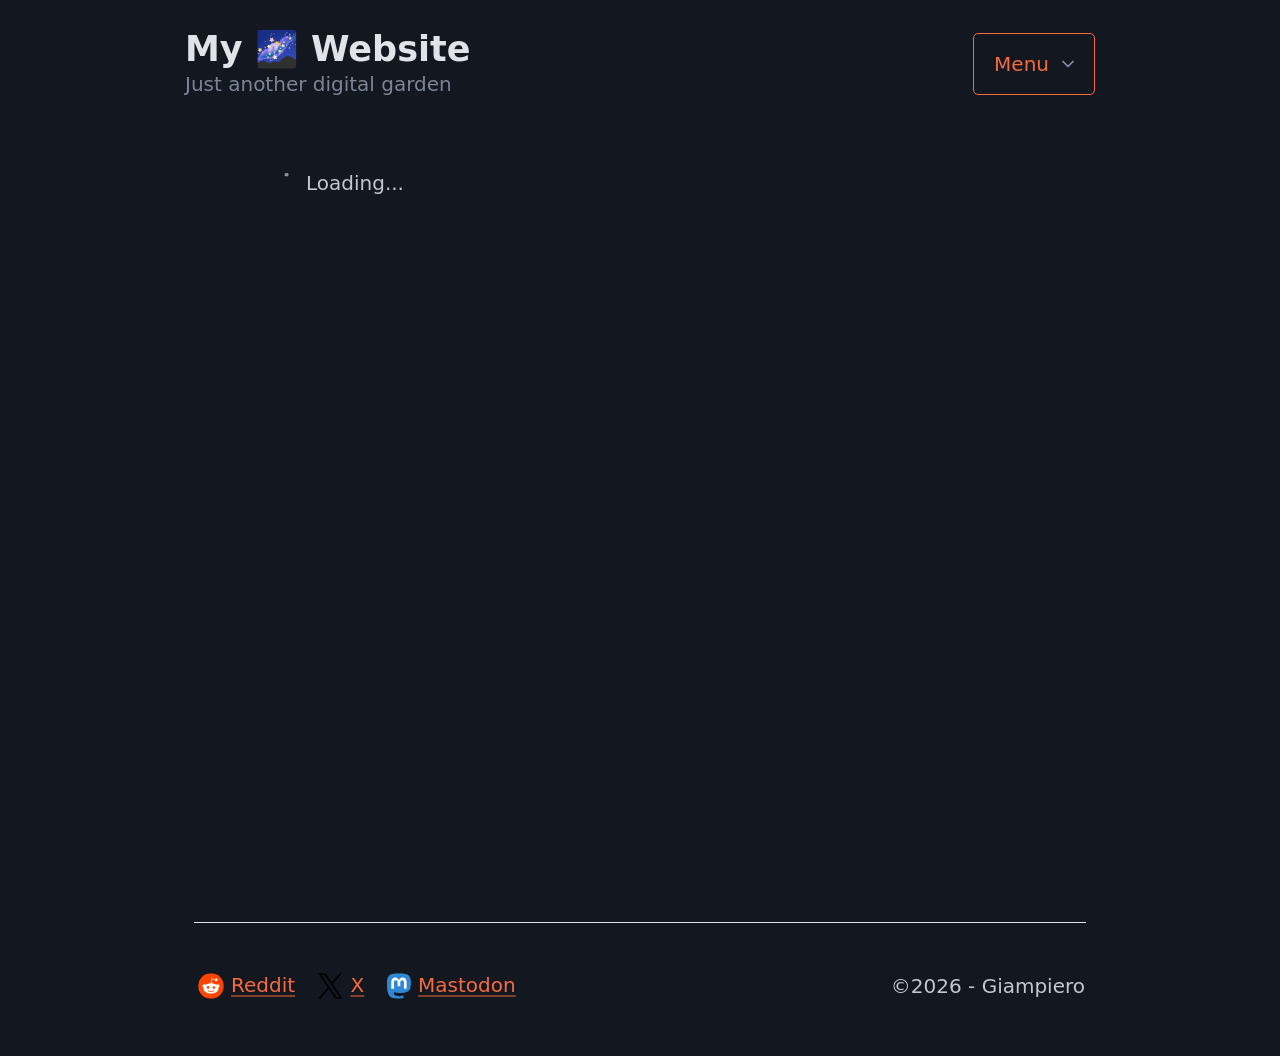
==== commit eb364568: "fade-in transition adjusted and added to footer and main tags" ====
--- a/about/index.html
+++ b/about/index.html
@@ -19,7 +19,7 @@
 <a href="#main" class="skip-to-content">Skip to content</a>
 <header hx-get="/components/header.html" hx-trigger="load" hx-swap="innerHTML" class="container" id="header" ></header>
     
-<main class="container" id="main">
+<main class="container fade-in" id="main">
 
     <md-block src="content.md">
         <span aria-busy="true">Loading...</span>
--- a/assets/css/style.css
+++ b/assets/css/style.css
@@ -1,5 +1,41 @@
-/* Gestione overflow generale */
-html, body {
+/* ============================================================
+   1. ACCESSIBILITY
+   ============================================================ */
+
+/* Skip-to-content link */
+.skip-to-content {
+    position: absolute;
+    top: -100%;
+    left: 0;
+    z-index: 9999;
+    padding: 0.75rem 1.5rem;
+    background: var(--pico-primary);
+    color: var(--pico-primary-inverse);
+    text-decoration: none;
+    font-weight: bold;
+    border-radius: 0 0 6px 0;
+}
+
+.skip-to-content:focus {
+    position: fixed;
+    top: 0;
+    outline: 2px solid var(--pico-primary);
+    outline-offset: 2px;
+}
+
+
+/* ============================================================
+   2. BASE / GLOBAL
+   ============================================================ */
+
+/* Smooth scroll */
+html {
+    scroll-behavior: smooth;
+}
+
+/* Overflow and base sizing */
+html,
+body {
     overflow-x: hidden;
     width: 100%;
 }
@@ -11,20 +47,16 @@
     overflow-x: hidden;
 }
 
-/* Container responsivo */
-.container {
-    width: 100%;
-    max-width: 100%;
-    box-sizing: border-box;
-}
-
-main.container {
-    overflow-x: auto;
-    width: 100%;
-}
-
-/* Contenuti lunghi */
-pre, code, kbd, samp {
+
+/* ============================================================
+   3. TYPOGRAPHY & LINKS
+   ============================================================ */
+
+/* Long content wrapping */
+pre,
+code,
+kbd,
+samp {
     white-space: pre-wrap;
     word-wrap: break-word;
     overflow-wrap: break-word;
@@ -39,7 +71,40 @@
     border-radius: 6px;
 }
 
-/* Tabelle */
+/* Links */
+a {
+    word-wrap: break-word;
+    overflow-wrap: break-word;
+}
+
+a.share-btn:hover {
+    cursor: pointer;
+}
+
+a.share-btn-visited {
+    text-decoration: none;
+}
+
+hgroup a {
+    text-decoration: none;
+}
+
+
+/* ============================================================
+   4. MEDIA & EMBEDS
+   ============================================================ */
+
+/* Images */
+img {
+    max-width: 100%;
+    height: auto;
+}
+
+
+/* ============================================================
+   5. TABLES
+   ============================================================ */
+
 table {
     display: block;
     overflow-x: auto;
@@ -48,29 +113,45 @@
     width: fit-content;
 }
 
-/* Immagini */
-img {
+
+/* ============================================================
+   6. LAYOUT (CONTAINERS)
+   ============================================================ */
+
+.container {
+    width: 100%;
     max-width: 100%;
-    height: auto;
-}
-
-/* Link */
-a {
-    word-wrap: break-word;
-    overflow-wrap: break-word;
-
-}
-
-a.share-btn:hover {
-    cursor: pointer;
-}
-
-a.share-btn-visited {
-    text-decoration: none;
-}
-
-/* md-block specifico */
-md-block, md-span, .markdown-body {
+    box-sizing: border-box;
+}
+
+main.container {
+    position: relative;
+    overflow-x: auto;
+    width: 100%;
+    min-height: 80vh;
+    display: flex;
+    flex-direction: column;
+    justify-content: space-between;
+}
+
+/* Header & Footer shared layout */
+header,
+footer {
+    display: flex;
+    flex-wrap: wrap;
+    align-items: center;
+    justify-content: space-between;
+    min-height: 148px;
+}
+
+
+/* ============================================================
+   7. MD-BLOCK
+   ============================================================ */
+
+md-block,
+md-span,
+.markdown-body {
     max-width: 100%;
     overflow-x: auto;
 }
@@ -85,66 +166,11 @@
     word-break: break-word;
 }
 
-/* Mobile */
-@media (max-width: 768px) {
-    .container {
-        padding-left: 0.75rem;
-        padding-right: 0.75rem;
-    }
-    
-    pre, code {
-        font-size: 0.85rem;
-    }
-    
-    table {
-        font-size: 0.85rem;
-    }
-}
-
-header {
-    min-height: 148px;
-}
-
-hgroup a {
-    text-decoration: none;
-}
-
-header,
-footer {
-    display: flex;
-    flex-wrap: wrap;
-    align-items: center;
-    justify-content: space-between;
-}
-
-@media (min-width: 768px) {
-
-    main.container {
-        max-width: 768px;
-        padding-right: var(--pico-spacing);
-        padding-left: var(--pico-spacing);
-        margin-bottom: 1rem;
-    }
-
-    header.container,
-    footer.container {
-        max-width: 950px;
-        padding-right: var(--pico-spacing);
-        padding-left: var(--pico-spacing);
-    }
-}
-
-
-/* menu direction fix */
-@media (max-width: 1280px) {
-    details.dropdown > summary + ul {
-        right: 0;
-        left: auto;
-        text-align: right;
-    }
-}
-
-/* Content List Styles */
+
+/* ============================================================
+   8. CONTENT LIST
+   ============================================================ */
+
 .content-list {
     display: flex;
     flex-direction: column;
@@ -209,7 +235,11 @@
     border-radius: 999px;
 }
 
-/* Pagination */
+
+/* ============================================================
+   9. PAGINATION
+   ============================================================ */
+
 .content-pagination {
     display: flex;
     flex-wrap: wrap;
@@ -222,6 +252,7 @@
 .content-pagination button {
     min-width: 2.5rem;
     text-align: center;
+    cursor: pointer;
 }
 
 .content-pagination button.active {
@@ -242,77 +273,19 @@
     color: var(--pico-muted-color);
 }
 
-/* States */
-.loading, .content-empty, .content-error {
-    text-align: center;
-    padding: 3rem;
-    color: var(--pico-muted-color);
-}
-
-.content-error {
-    color: var(--pico-del-color);
-}
-
-/* Responsive */
-@media (max-width: 768px) {
-    .content-card h2 {
-        font-size: 1.25rem;
-    }
-    
-    .content-meta {
-        font-size: 0.75rem;
-    }
-}
-
-/* Content List - Pagination */
-.content-pagination {
-    display: flex;
-    flex-wrap: wrap;
-    justify-content: center;
-    gap: 0.5rem;
-    margin-top: 2rem;
-    padding: 1rem 0;
-}
-
-.content-pagination button {
-    min-width: 2.5rem;
-    text-align: center;
-    cursor: pointer;
-}
-
-.content-pagination button.active {
-    background-color: var(--pico-primary);
-    color: var(--pico-primary-inverse);
-    border-color: var(--pico-primary);
-}
-
-.content-pagination button:disabled {
-    opacity: 0.5;
-    cursor: not-allowed;
-}
-
-.content-pagination span {
-    display: inline-flex;
-    align-items: center;
-    padding: 0 0.5rem;
-    color: var(--pico-muted-color);
-}
-
-.loading, .content-empty, .content-error {
-    text-align: center;
-    padding: 3rem;
-    color: var(--pico-muted-color);
-}
-
-.content-error {
-    color: var(--pico-del-color);
-}
-
-
+
+/* ============================================================
+   10. ARTICLE
+   ============================================================ */
 
 #article__actions {
     margin-top: 3rem;
 }
+
+
+/* ============================================================
+   11. FOOTER
+   ============================================================ */
 
 footer {
     margin-top: 1rem;
@@ -338,17 +311,109 @@
     padding-left: 0.5rem;
 }
 
+.footer__socials-list {
+    display: flex;
+    flex-wrap: wrap;
+}
+
+.footer__social-icon {
+    margin-right: .2rem;
+    transform: scale(.8);
+}
+
+
+/* ============================================================
+   12. STATES
+   ============================================================ */
+
+.loading,
+.content-empty,
+.content-error {
+    text-align: center;
+    padding: 3rem;
+    color: var(--pico-muted-color);
+}
+
+.content-error {
+    color: var(--pico-del-color);
+}
+
+
+/* ============================================================
+   13. ANIMATIONS
+   ============================================================ */
+
 .fade-in {
-    animation: fadeIn .6s ease-out forwards;
+    animation: fadeIn 1.6s ease-out forwards;
 }
 
 @keyframes fadeIn {
-    from {
+    0% {
         opacity: 0;
-        transform: scale(0)
-    }
-    to {
+    }
+    60% {
+        opacity: .3;
+    }
+    80% {
+        opacity: .9;
+    }
+    100% {
         opacity: 1;
-        transform: scale(100%);
-    }
-}
+    }
+}
+
+
+/* ============================================================
+   14. MEDIA QUERIES
+   ============================================================ */
+
+/* Mobile (max-width: 768px) */
+@media (max-width: 768px) {
+    .container {
+        padding-left: 0.75rem;
+        padding-right: 0.75rem;
+    }
+
+    pre,
+    code {
+        font-size: 0.85rem;
+    }
+
+    table {
+        font-size: 0.85rem;
+    }
+
+    .content-card h2 {
+        font-size: 1.25rem;
+    }
+
+    .content-meta {
+        font-size: 0.75rem;
+    }
+}
+
+/* Tablet+ (min-width: 768px) */
+@media (min-width: 768px) {
+    main.container {
+        max-width: 768px;
+        padding-right: var(--pico-spacing);
+        padding-left: var(--pico-spacing);
+        margin-bottom: 1rem;
+    }
+
+    header.container,
+    footer.container {
+        max-width: 950px;
+        padding-right: var(--pico-spacing);
+        padding-left: var(--pico-spacing);
+    }
+}
+
+/* Dropdown right-alignment for medium screens */
+@media (max-width: 1280px) {
+    details.dropdown > summary + ul {
+        right: 0;
+        left: auto;
+        text-align: right;
+    }
+}
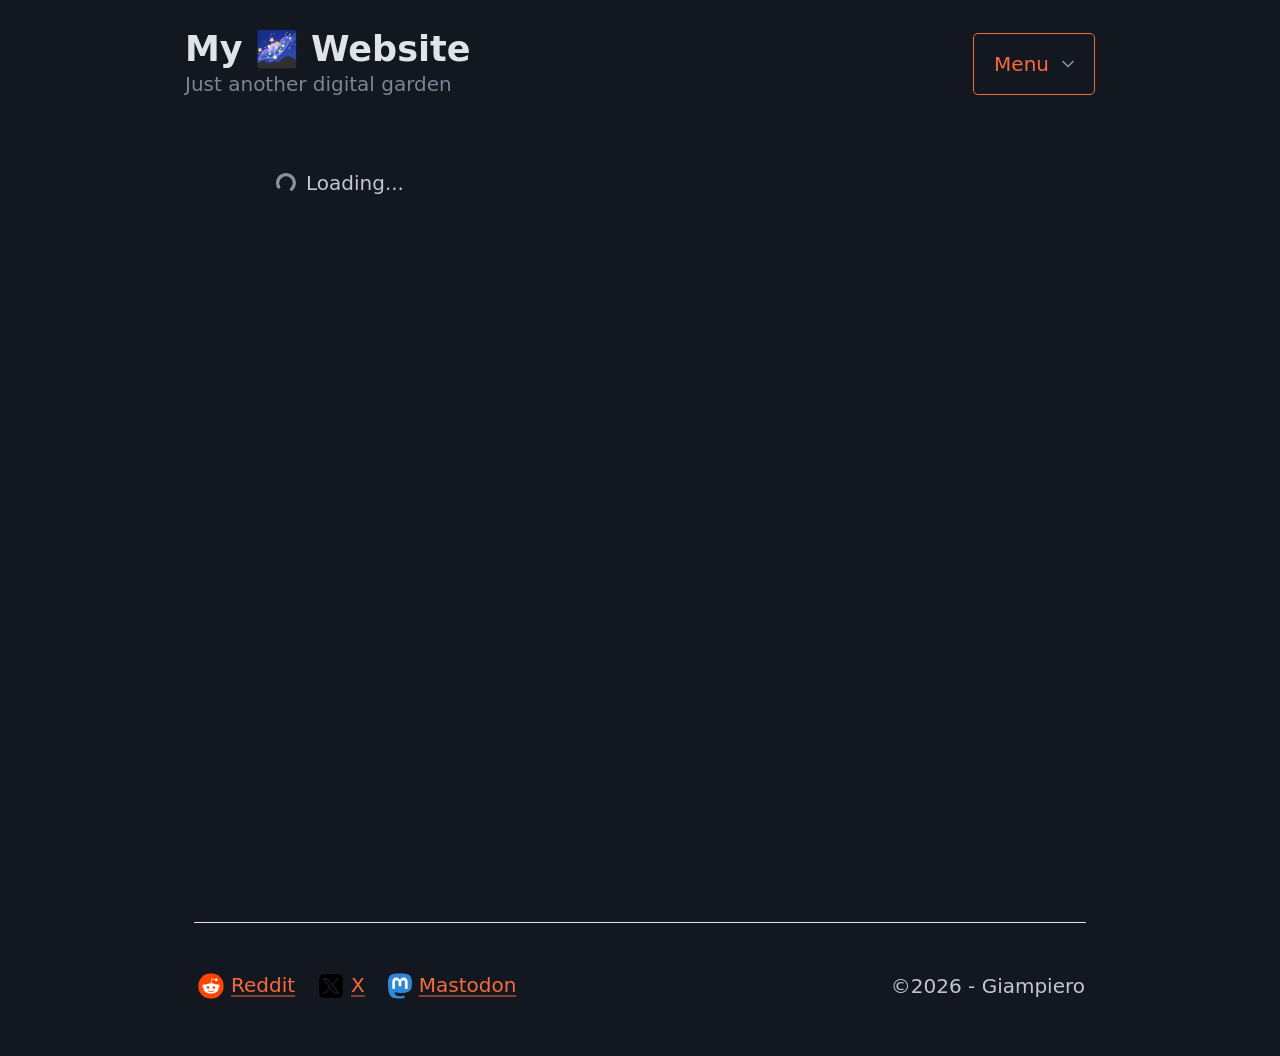
==== commit 2efc2fcf: "removed apple touch icon and icon.svg" ====
--- a/about/index.html
+++ b/about/index.html
@@ -10,7 +10,7 @@
 <!-- CSS -->
 <link rel="stylesheet" href="/assets/css/pico.css" /><link rel="stylesheet" href="/assets/css/style.css" />
 <!-- Site Icons -->
-<link rel="icon" href="/favicon.png" sizes="any" /><link rel="icon" href="/icon.svg" type="image/svg+xml" /><link rel="apple-touch-icon" href="icon.png" />
+<link rel="icon" href="/favicon.png" sizes="any" />
 <!-- Javascript -->
 <script src="/assets/js/htmx.min.js"></script><script src="/assets/js/htmx-json.min.js"></script><script src="/assets/js/marked.min.js"></script><script type="module" src="/assets/js/md-block.js"></script>
 </head>
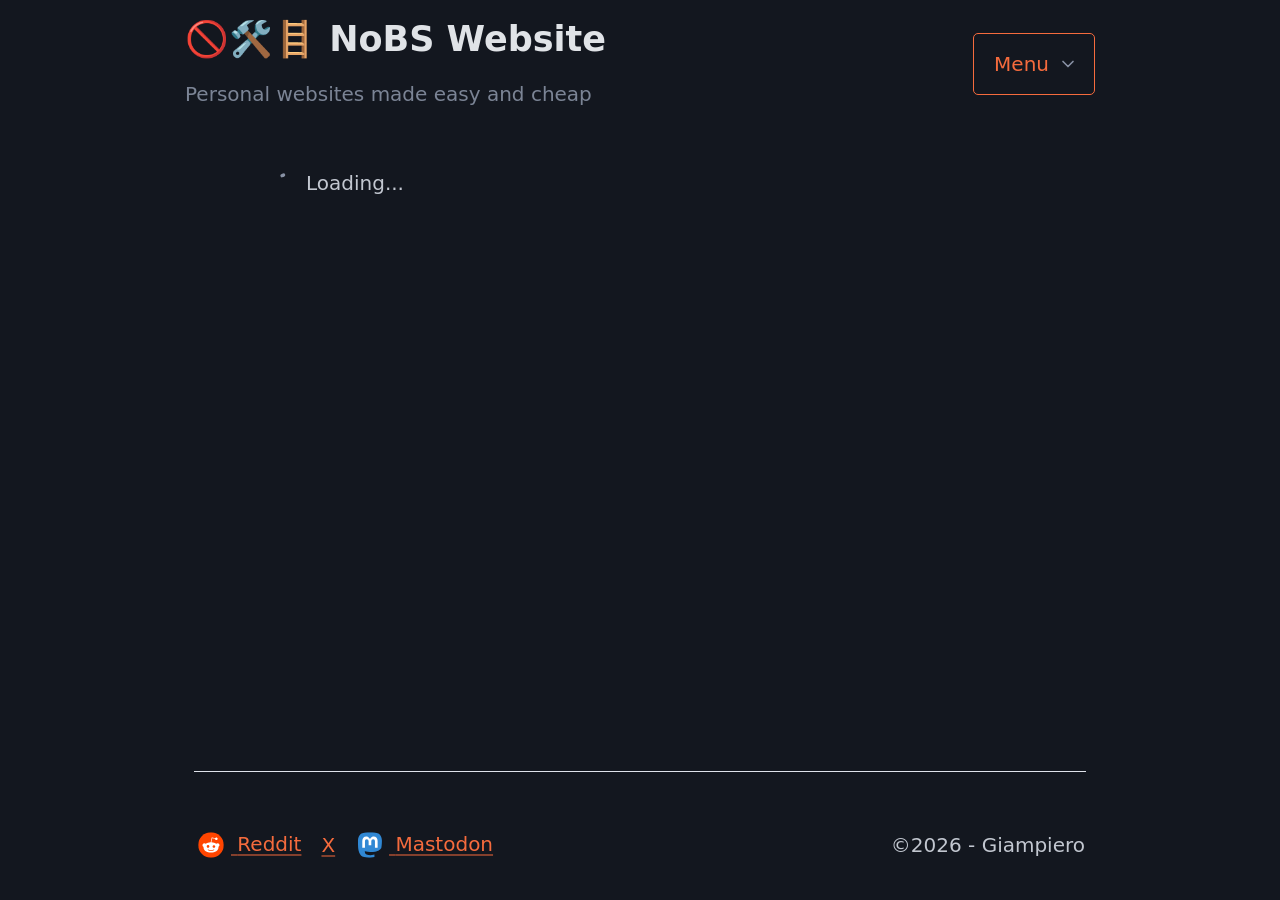
==== commit 2e319e3a: "added script to miticate FAUCE, improvede header and footer components" ====
--- a/about/index.html
+++ b/about/index.html
@@ -1,6 +1,7 @@
 <!doctype html>
 <html lang="en-EN" data-theme="dark">
 <head>
+<style>html.reduce-fouce{ opacity: 0;} html.reduce-fouce body{ min-height: 100vh;}</style>
 <meta charset="utf-8" /><meta name="viewport" content="width=device-width, initial-scale=1" /><meta name="color-scheme" content="light dark" />
 
 <!-- Site meta -->
@@ -12,13 +13,13 @@
 <!-- Site Icons -->
 <link rel="icon" href="/favicon.png" sizes="any" />
 <!-- Javascript -->
-<script src="/assets/js/htmx.min.js"></script><script src="/assets/js/htmx-json.min.js"></script><script src="/assets/js/marked.min.js"></script><script type="module" src="/assets/js/md-block.js"></script>
+<script src="/assets/js/htmx-fouce.js"></script><script src="/assets/js/htmx.min.js"></script><script src="/assets/js/htmx-json.min.js"></script><script src="/assets/js/marked.min.js"></script><script type="module" src="/assets/js/md-block.js"></script>
 </head>
 
 <body hx-ext="json-swap" hx-get="/data/sitedata.json" hx-trigger="load" hx-swap="json">
 <a href="#main" class="skip-to-content">Skip to content</a>
-<header hx-get="/components/header.html" hx-trigger="load" hx-swap="innerHTML" class="container" id="header" ></header>
-    
+<div class="header-placeholder"><header hx-get="/components/header.html" hx-trigger="load" hx-swap="innerHTML" class="container" id="header" ></header></div>
+
 <main class="container fade-in" id="main">
 
     <md-block src="content.md">
@@ -26,8 +27,10 @@
     </md-block>
     
 </main>
-<footer hx-get="/components/footer.html" hx-trigger="load" hx-swap="outerHTML" id="footer" ></footer>
 
+<div id="footer-placeholder"><footer hx-get="/components/footer.html" hx-trigger="load" hx-swap="outerHTML" id="footer" ></footer></div>
+
+<!-- footer scripts -->
 <script src="/assets/js/main.js"></script>
 
 </body>
--- a/assets/css/style.css
+++ b/assets/css/style.css
@@ -128,7 +128,7 @@
     position: relative;
     overflow-x: auto;
     width: 100%;
-    min-height: 80vh;
+    min-height: 40vh;
     display: flex;
     flex-direction: column;
     justify-content: space-between;
@@ -307,16 +307,16 @@
     margin-bottom: 0;
 }
 
-.footer__socials {
+.footer__links {
     padding-left: 0.5rem;
 }
 
-.footer__socials-list {
+.footer__links-list {
     display: flex;
     flex-wrap: wrap;
 }
 
-.footer__social-icon {
+.footer__link-icon {
     margin-right: .2rem;
     transform: scale(.8);
 }
@@ -350,12 +350,6 @@
 @keyframes fadeIn {
     0% {
         opacity: 0;
-    }
-    60% {
-        opacity: .3;
-    }
-    80% {
-        opacity: .9;
     }
     100% {
         opacity: 1;
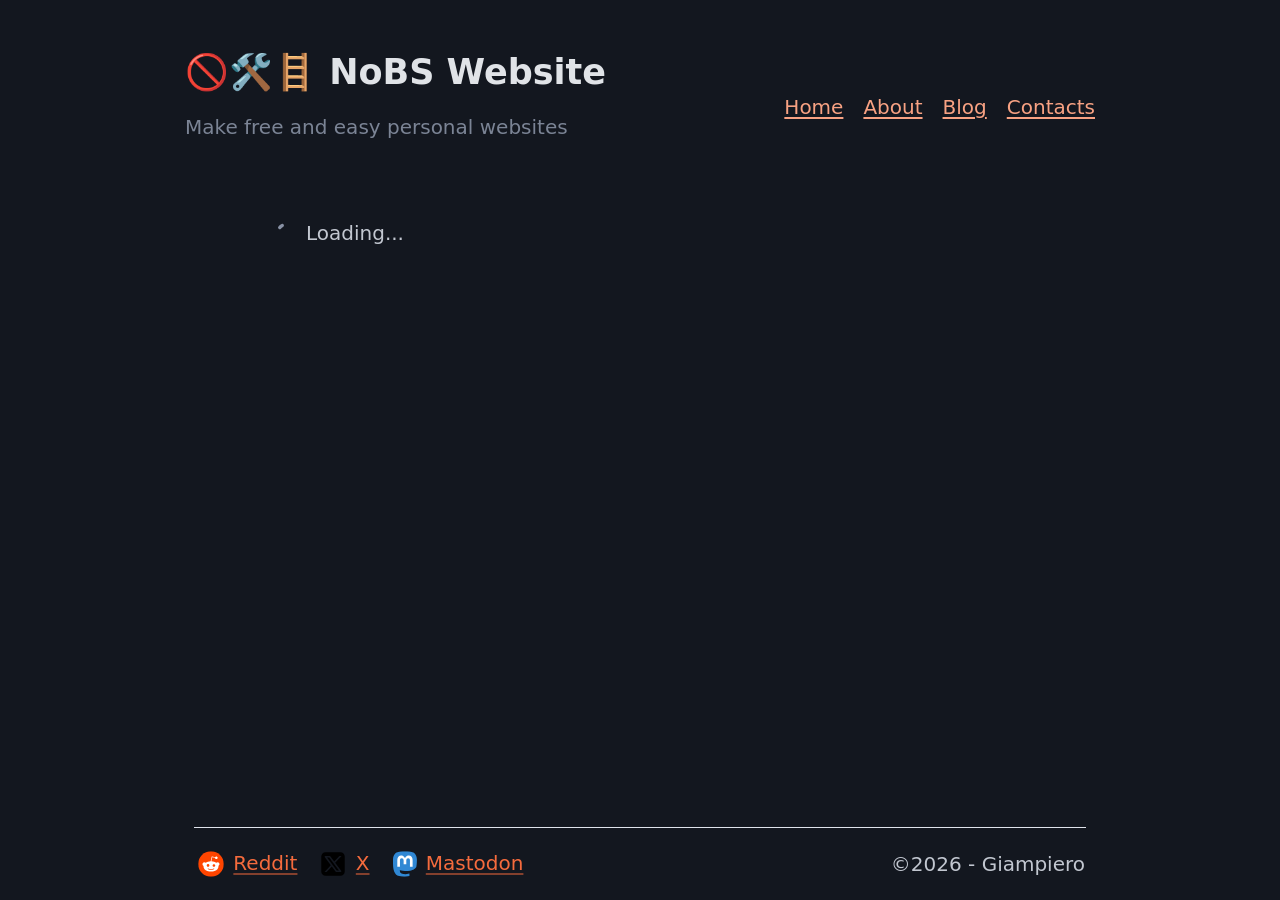
==== commit a3d9796e: "Translate Italian comments and user-visible strings to English - Translate 8 Italian comments to Eng" ====
--- a/about/index.html
+++ b/about/index.html
@@ -4,7 +4,7 @@
 <style>html.reduce-fouce{ opacity: 0;} html.reduce-fouce body{ min-height: 100vh;}</style>
 <meta charset="utf-8" /><meta name="viewport" content="width=device-width, initial-scale=1" /><meta name="color-scheme" content="light dark" />
 
-<!-- Site meta -->
+    <!-- Site meta -->
     <title>About me</title>
     <meta name="description" content="About Page Example" />
 
@@ -15,11 +15,9 @@
 <!-- Javascript -->
 <script src="/assets/js/htmx-fouce.js"></script><script src="/assets/js/htmx.min.js"></script><script src="/assets/js/htmx-json.min.js"></script><script src="/assets/js/marked.min.js"></script><script type="module" src="/assets/js/md-block.js"></script>
 </head>
-
 <body hx-ext="json-swap" hx-get="/data/sitedata.json" hx-trigger="load" hx-swap="json">
 <a href="#main" class="skip-to-content">Skip to content</a>
 <div class="header-placeholder"><header hx-get="/components/header.html" hx-trigger="load" hx-swap="innerHTML" class="container" id="header" ></header></div>
-
 <main class="container fade-in" id="main">
 
     <md-block src="content.md">
@@ -27,11 +25,8 @@
     </md-block>
     
 </main>
-
 <div id="footer-placeholder"><footer hx-get="/components/footer.html" hx-trigger="load" hx-swap="outerHTML" id="footer" ></footer></div>
-
 <!-- footer scripts -->
 <script src="/assets/js/main.js"></script>
-
 </body>
 </html>
--- a/assets/css/style.css
+++ b/assets/css/style.css
@@ -141,7 +141,12 @@
     flex-wrap: wrap;
     align-items: center;
     justify-content: space-between;
-    min-height: 148px;
+}
+
+/* Header specific layout*/
+header {
+    margin-top: 2.6rem;
+    margin-bottom: 1.8rem;
 }
 
 
@@ -171,53 +176,44 @@
    8. CONTENT LIST
    ============================================================ */
 
-.content-list {
-    display: flex;
-    flex-direction: column;
-    gap: 2rem;
-}
-
-.content-card {
-    border-bottom: 1px solid var(--pico-muted-border-color);
-    padding-bottom: 1.5rem;
-}
-
-.content-card h2 {
-    margin: 0 0 0.5rem 0;
-    font-size: 1.5rem;
-}
-
-.content-card h2 a {
-    text-decoration: none;
-    color: var(--pico-color);
-}
-
-.content-card h2 a:hover {
-    text-decoration: underline;
-    color: var(--pico-primary);
-}
-
-.content-meta {
-    display: flex;
-    flex-wrap: wrap;
+#content-list > table.content-table > thead {
+    display: none;
+}
+
+#content-list > table.content-table > tbody {
+    display: block;
+    margin-top: 1rem;
+    margin-bottom: 0;
+}
+
+#content-list > table > tbody > tr.list__row{
+    display: grid;
+    margin-bottom: 2rem;
+}
+
+#content-list tr.list__row > td {
+    border-bottom: 0;
+    padding-left: 0;
+    padding-bottom: 0;
+}
+
+#content-list tr.list__row > td.list__data-meta {
+    display: flex;
+    flex-wrap: wrap;
+    justify-content: space-between;
     gap: 1rem;
-    margin-bottom: 0.75rem;
-    font-size: 0.875rem;
-    color: var(--pico-muted-color);
-}
-
-.content-category {
-    background-color: var(--pico-primary-background);
-    color: var(--pico-primary-inverse);
-    padding: 0.2rem 0.6rem;
-    border-radius: 999px;
-    font-size: 0.75rem;
-}
-
-.content-summary {
-    margin: 0.75rem 0;
-    color: var(--pico-muted-color);
-    line-height: 1.5;
+}
+
+#content-list tr.list__row > td.list__data-summary {
+    padding-top: .8rem;
+    padding-bottom: .6rem;
+}
+
+#content-list tr.list__row > td.list__data-taxonomies {
+    display: flex;
+    flex-wrap: wrap;
+    justify-content: space-between;
+    gap: 1rem;
 }
 
 .content-tags {
@@ -232,7 +228,7 @@
     padding: 0.2rem 0.6rem;
     background-color: var(--pico-secondary-background);
     color: var(--pico-secondary-inverse);
-    border-radius: 999px;
+    border-radius: 10rem;
 }
 
 
@@ -245,7 +241,6 @@
     flex-wrap: wrap;
     justify-content: center;
     gap: 0.5rem;
-    margin-top: 2rem;
     padding: 1rem 0;
 }
 
@@ -269,7 +264,8 @@
 .content-pagination span {
     display: inline-flex;
     align-items: center;
-    padding: 0 0.5rem;
+    padding: 0;
+    margin: 0 -.3rem;
     color: var(--pico-muted-color);
 }
 
@@ -280,6 +276,9 @@
 
 #article__actions {
     margin-top: 3rem;
+    display: flex;
+    flex-wrap: wrap;
+    justify-content: space-around;
 }
 
 
@@ -317,7 +316,6 @@
 }
 
 .footer__link-icon {
-    margin-right: .2rem;
     transform: scale(.8);
 }
 
@@ -402,12 +400,3 @@
         padding-left: var(--pico-spacing);
     }
 }
-
-/* Dropdown right-alignment for medium screens */
-@media (max-width: 1280px) {
-    details.dropdown > summary + ul {
-        right: 0;
-        left: auto;
-        text-align: right;
-    }
-}
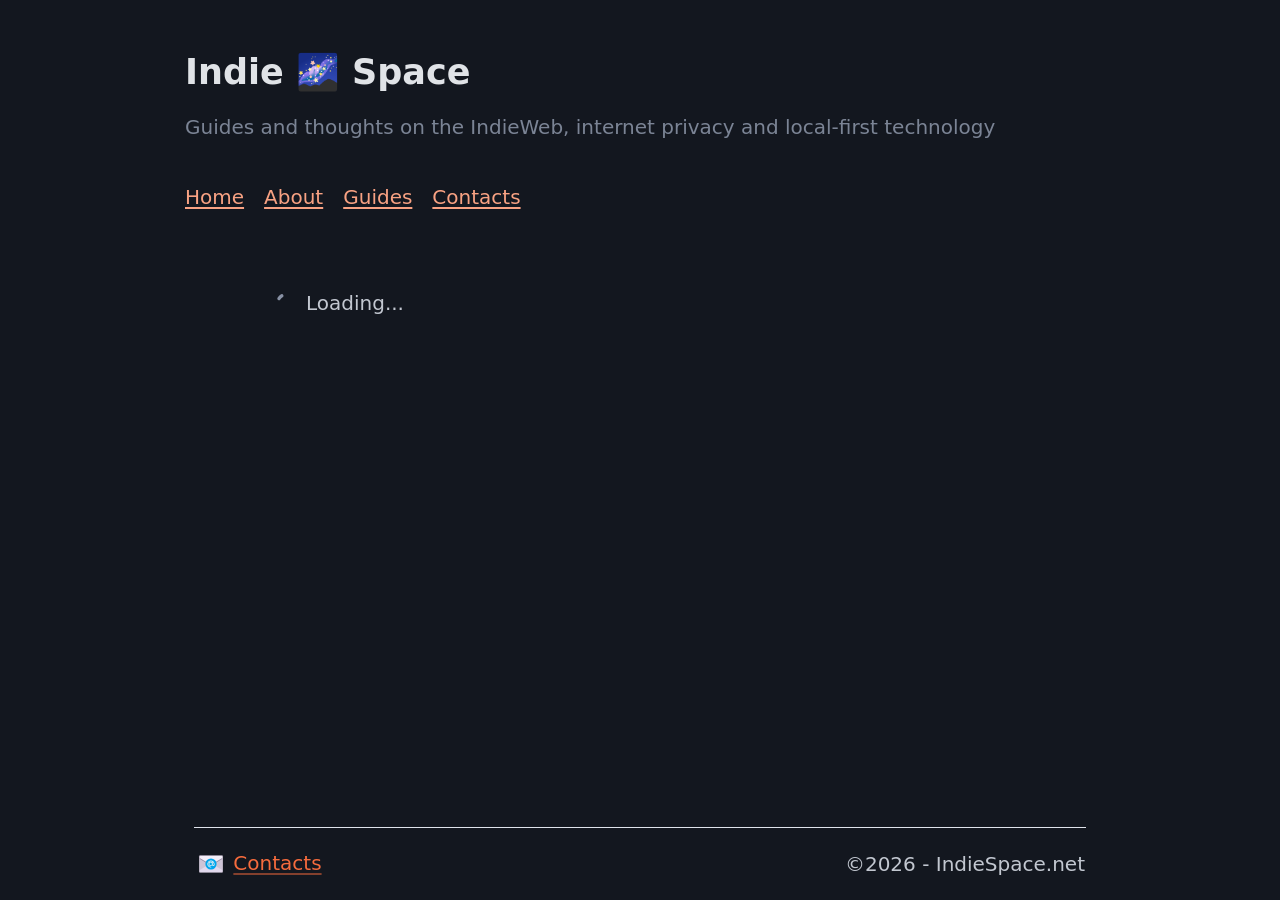
==== commit 07195a42: "Added contacts and modified hone, about and blog (to guides)" ====
--- a/about/index.html
+++ b/about/index.html
@@ -5,8 +5,8 @@
 <meta charset="utf-8" /><meta name="viewport" content="width=device-width, initial-scale=1" /><meta name="color-scheme" content="light dark" />
 
     <!-- Site meta -->
-    <title>About me</title>
-    <meta name="description" content="About Page Example" />
+    <title>About Indie Space</title>
+    <meta name="description" content="Indie Space is a personal project which aims at helping people to become more independent on the internet." />
 
 <!-- CSS -->
 <link rel="stylesheet" href="/assets/css/pico.css" /><link rel="stylesheet" href="/assets/css/style.css" />
